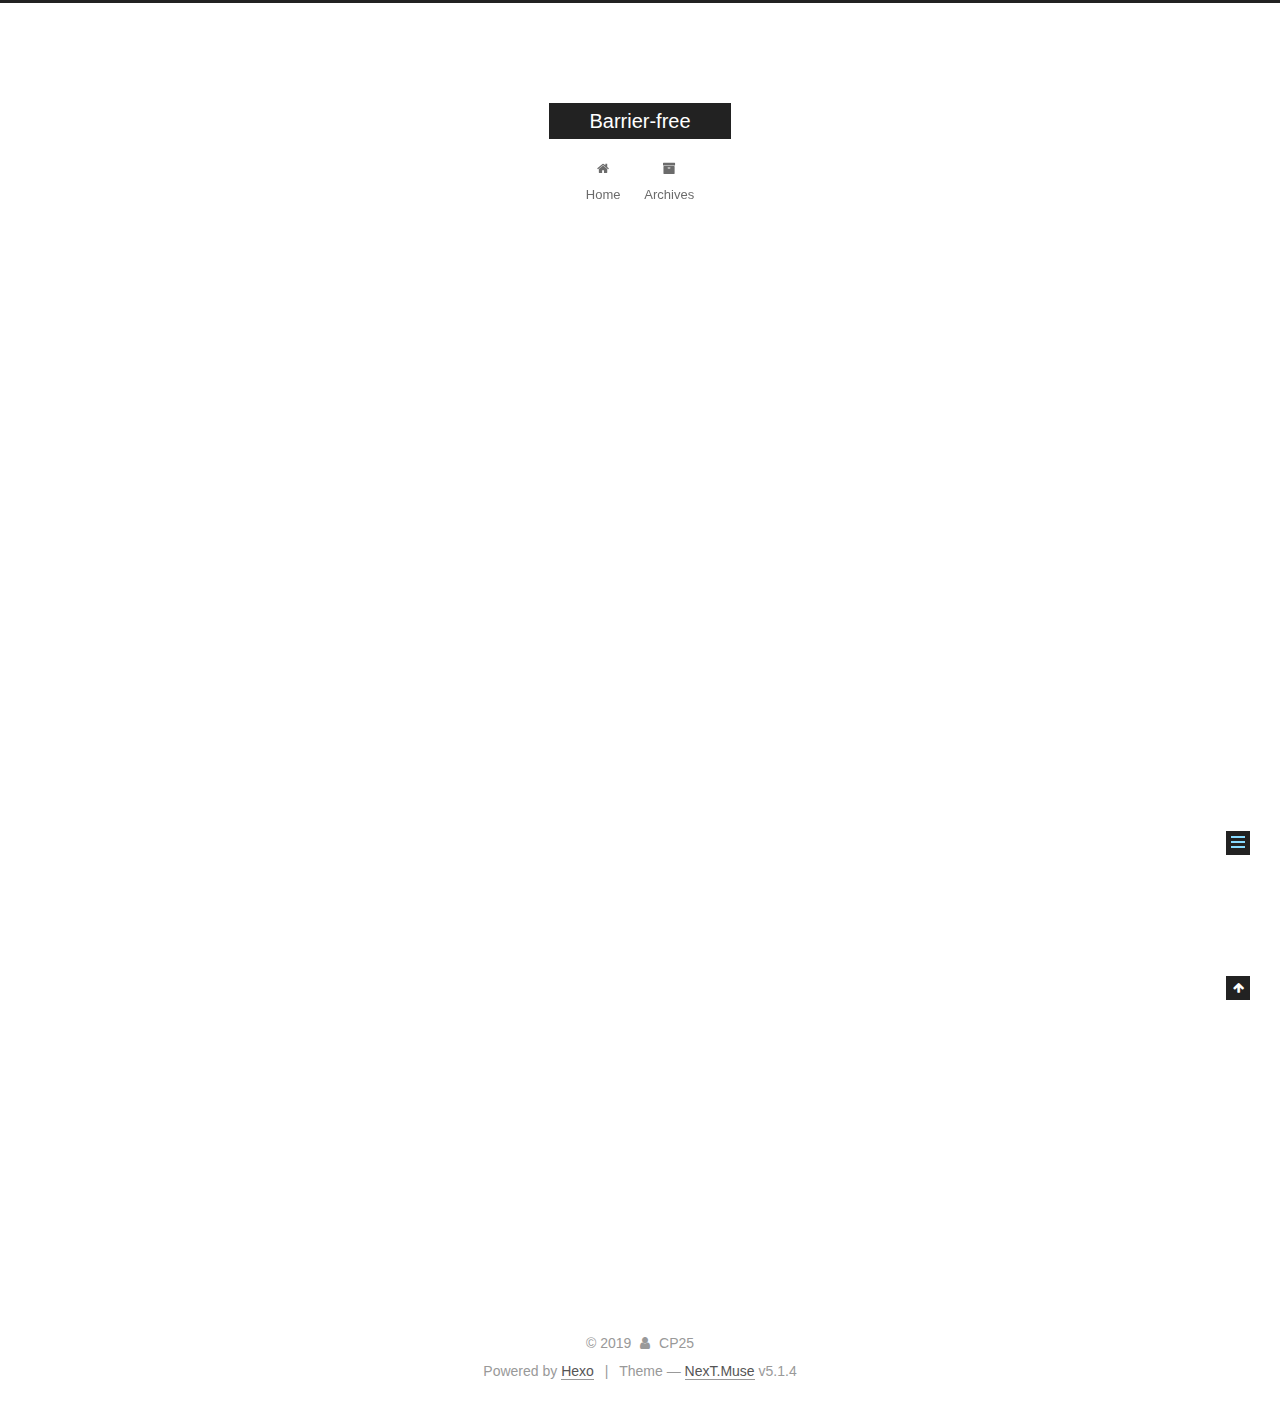
==== 2019/10/07/hello-world/index.html @ 1bcbf0e9 "Site updated: 2019-10-07 18:41:11" ====
<!DOCTYPE html>



  


<html class="theme-next muse use-motion" lang="en">
<head><meta name="generator" content="Hexo 3.9.0">
  <meta charset="UTF-8">
<meta http-equiv="X-UA-Compatible" content="IE=edge">
<meta name="viewport" content="width=device-width, initial-scale=1, maximum-scale=1">
<meta name="theme-color" content="#222">









<meta http-equiv="Cache-Control" content="no-transform">
<meta http-equiv="Cache-Control" content="no-siteapp">
















  
  
  <link href="/lib/fancybox/source/jquery.fancybox.css?v=2.1.5" rel="stylesheet" type="text/css">







<link href="/lib/font-awesome/css/font-awesome.min.css?v=4.6.2" rel="stylesheet" type="text/css">

<link href="/css/main.css?v=5.1.4" rel="stylesheet" type="text/css">


  <link rel="apple-touch-icon" sizes="180x180" href="/images/apple-touch-icon-next.png?v=5.1.4">


  <link rel="icon" type="image/png" sizes="32x32" href="/images/favicon-32x32-next.png?v=5.1.4">


  <link rel="icon" type="image/png" sizes="16x16" href="/images/favicon-16x16-next.png?v=5.1.4">


  <link rel="mask-icon" href="/images/logo.svg?v=5.1.4" color="#222">





  <meta name="keywords" content="Hexo, NexT">










<meta name="description" content="Welcome to Hexo! This is your very first post. Check documentation for more info. If you get any problems when using Hexo, you can find the answer in troubleshooting or you can ask me on GitHub. Quick">
<meta property="og:type" content="article">
<meta property="og:title" content="Hello World">
<meta property="og:url" content="http://yoursite.com/2019/10/07/hello-world/index.html">
<meta property="og:site_name" content="Barrier-free">
<meta property="og:description" content="Welcome to Hexo! This is your very first post. Check documentation for more info. If you get any problems when using Hexo, you can find the answer in troubleshooting or you can ask me on GitHub. Quick">
<meta property="og:locale" content="en">
<meta property="og:updated_time" content="2019-10-07T07:36:07.200Z">
<meta name="twitter:card" content="summary">
<meta name="twitter:title" content="Hello World">
<meta name="twitter:description" content="Welcome to Hexo! This is your very first post. Check documentation for more info. If you get any problems when using Hexo, you can find the answer in troubleshooting or you can ask me on GitHub. Quick">



<script type="text/javascript" id="hexo.configurations">
  var NexT = window.NexT || {};
  var CONFIG = {
    root: '/',
    scheme: 'Muse',
    version: '5.1.4',
    sidebar: {"position":"left","display":"post","offset":12,"b2t":false,"scrollpercent":false,"onmobile":false},
    fancybox: true,
    tabs: true,
    motion: {"enable":true,"async":false,"transition":{"post_block":"fadeIn","post_header":"slideDownIn","post_body":"slideDownIn","coll_header":"slideLeftIn","sidebar":"slideUpIn"}},
    duoshuo: {
      userId: '0',
      author: 'Author'
    },
    algolia: {
      applicationID: '',
      apiKey: '',
      indexName: '',
      hits: {"per_page":10},
      labels: {"input_placeholder":"Search for Posts","hits_empty":"We didn't find any results for the search: ${query}","hits_stats":"${hits} results found in ${time} ms"}
    }
  };
</script>



  <link rel="canonical" href="http://yoursite.com/2019/10/07/hello-world/">





  <title>Hello World | Barrier-free</title>
  








</head>

<body itemscope itemtype="http://schema.org/WebPage" lang="en">

  
  
    
  

  <div class="container sidebar-position-left page-post-detail">
    <div class="headband"></div>

    <header id="header" class="header" itemscope itemtype="http://schema.org/WPHeader">
      <div class="header-inner"><div class="site-brand-wrapper">
  <div class="site-meta ">
    

    <div class="custom-logo-site-title">
      <a href="/" class="brand" rel="start">
        <span class="logo-line-before"><i></i></span>
        <span class="site-title">Barrier-free</span>
        <span class="logo-line-after"><i></i></span>
      </a>
    </div>
      
        <p class="site-subtitle"></p>
      
  </div>

  <div class="site-nav-toggle">
    <button>
      <span class="btn-bar"></span>
      <span class="btn-bar"></span>
      <span class="btn-bar"></span>
    </button>
  </div>
</div>

<nav class="site-nav">
  

  
    <ul id="menu" class="menu">
      
        
        <li class="menu-item menu-item-home">
          <a href="/" rel="section">
            
              <i class="menu-item-icon fa fa-fw fa-home"></i> <br>
            
            Home
          </a>
        </li>
      
        
        <li class="menu-item menu-item-archives">
          <a href="/archives/" rel="section">
            
              <i class="menu-item-icon fa fa-fw fa-archive"></i> <br>
            
            Archives
          </a>
        </li>
      

      
    </ul>
  

  
</nav>



 </div>
    </header>

    <main id="main" class="main">
      <div class="main-inner">
        <div class="content-wrap">
          <div id="content" class="content">
            

  <div id="posts" class="posts-expand">
    

  

  
  
  

  <article class="post post-type-normal" itemscope itemtype="http://schema.org/Article">
  
  
  
  <div class="post-block">
    <link itemprop="mainEntityOfPage" href="http://yoursite.com/2019/10/07/hello-world/">

    <span hidden itemprop="author" itemscope itemtype="http://schema.org/Person">
      <meta itemprop="name" content="CP25">
      <meta itemprop="description" content>
      <meta itemprop="image" content="/images/avatar.gif">
    </span>

    <span hidden itemprop="publisher" itemscope itemtype="http://schema.org/Organization">
      <meta itemprop="name" content="Barrier-free">
    </span>

    
      <header class="post-header">

        
        
          <h1 class="post-title" itemprop="name headline">Hello World</h1>
        

        <div class="post-meta">
          <span class="post-time">
            
              <span class="post-meta-item-icon">
                <i class="fa fa-calendar-o"></i>
              </span>
              
                <span class="post-meta-item-text">Posted on</span>
              
              <time title="Post created" itemprop="dateCreated datePublished" datetime="2019-10-07T18:36:07+11:00">
                2019-10-07
              </time>
            

            

            
          </span>

          

          
            
          

          
          

          

          

          

        </div>
      </header>
    

    
    
    
    <div class="post-body" itemprop="articleBody">

      
      

      
        <p>Welcome to <a href="https://hexo.io/" target="_blank" rel="noopener">Hexo</a>! This is your very first post. Check <a href="https://hexo.io/docs/" target="_blank" rel="noopener">documentation</a> for more info. If you get any problems when using Hexo, you can find the answer in <a href="https://hexo.io/docs/troubleshooting.html" target="_blank" rel="noopener">troubleshooting</a> or you can ask me on <a href="https://github.com/hexojs/hexo/issues" target="_blank" rel="noopener">GitHub</a>.</p>
<h2 id="Quick-Start"><a href="#Quick-Start" class="headerlink" title="Quick Start"></a>Quick Start</h2><h3 id="Create-a-new-post"><a href="#Create-a-new-post" class="headerlink" title="Create a new post"></a>Create a new post</h3><figure class="highlight bash"><table><tr><td class="gutter"><pre><span class="line">1</span><br></pre></td><td class="code"><pre><span class="line">$ hexo new <span class="string">"My New Post"</span></span><br></pre></td></tr></table></figure>

<p>More info: <a href="https://hexo.io/docs/writing.html" target="_blank" rel="noopener">Writing</a></p>
<h3 id="Run-server"><a href="#Run-server" class="headerlink" title="Run server"></a>Run server</h3><figure class="highlight bash"><table><tr><td class="gutter"><pre><span class="line">1</span><br></pre></td><td class="code"><pre><span class="line">$ hexo server</span><br></pre></td></tr></table></figure>

<p>More info: <a href="https://hexo.io/docs/server.html" target="_blank" rel="noopener">Server</a></p>
<h3 id="Generate-static-files"><a href="#Generate-static-files" class="headerlink" title="Generate static files"></a>Generate static files</h3><figure class="highlight bash"><table><tr><td class="gutter"><pre><span class="line">1</span><br></pre></td><td class="code"><pre><span class="line">$ hexo generate</span><br></pre></td></tr></table></figure>

<p>More info: <a href="https://hexo.io/docs/generating.html" target="_blank" rel="noopener">Generating</a></p>
<h3 id="Deploy-to-remote-sites"><a href="#Deploy-to-remote-sites" class="headerlink" title="Deploy to remote sites"></a>Deploy to remote sites</h3><figure class="highlight bash"><table><tr><td class="gutter"><pre><span class="line">1</span><br></pre></td><td class="code"><pre><span class="line">$ hexo deploy</span><br></pre></td></tr></table></figure>

<p>More info: <a href="https://hexo.io/docs/deployment.html" target="_blank" rel="noopener">Deployment</a></p>

      
    </div>
    
    
    

    

    

    

    <footer class="post-footer">
      

      
      
      

      

      
      
    </footer>
  </div>
  
  
  
  </article>



    <div class="post-spread">
      
    </div>
  </div>


          </div>
          


          

  



        </div>
        
          
  
  <div class="sidebar-toggle">
    <div class="sidebar-toggle-line-wrap">
      <span class="sidebar-toggle-line sidebar-toggle-line-first"></span>
      <span class="sidebar-toggle-line sidebar-toggle-line-middle"></span>
      <span class="sidebar-toggle-line sidebar-toggle-line-last"></span>
    </div>
  </div>

  <aside id="sidebar" class="sidebar">
    
    <div class="sidebar-inner">

      

      
        <ul class="sidebar-nav motion-element">
          <li class="sidebar-nav-toc sidebar-nav-active" data-target="post-toc-wrap">
            Table of Contents
          </li>
          <li class="sidebar-nav-overview" data-target="site-overview-wrap">
            Overview
          </li>
        </ul>
      

      <section class="site-overview-wrap sidebar-panel">
        <div class="site-overview">
          <div class="site-author motion-element" itemprop="author" itemscope itemtype="http://schema.org/Person">
            
              <p class="site-author-name" itemprop="name">CP25</p>
              <p class="site-description motion-element" itemprop="description"></p>
          </div>

          <nav class="site-state motion-element">

            
              <div class="site-state-item site-state-posts">
              
                <a href="/archives/">
              
                  <span class="site-state-item-count">1</span>
                  <span class="site-state-item-name">posts</span>
                </a>
              </div>
            

            

            

          </nav>

          

          

          
          

          
          

          

        </div>
      </section>

      
      <!--noindex-->
        <section class="post-toc-wrap motion-element sidebar-panel sidebar-panel-active">
          <div class="post-toc">

            
              
            

            
              <div class="post-toc-content"><ol class="nav"><li class="nav-item nav-level-2"><a class="nav-link" href="#Quick-Start"><span class="nav-number">1.</span> <span class="nav-text">Quick Start</span></a><ol class="nav-child"><li class="nav-item nav-level-3"><a class="nav-link" href="#Create-a-new-post"><span class="nav-number">1.1.</span> <span class="nav-text">Create a new post</span></a></li><li class="nav-item nav-level-3"><a class="nav-link" href="#Run-server"><span class="nav-number">1.2.</span> <span class="nav-text">Run server</span></a></li><li class="nav-item nav-level-3"><a class="nav-link" href="#Generate-static-files"><span class="nav-number">1.3.</span> <span class="nav-text">Generate static files</span></a></li><li class="nav-item nav-level-3"><a class="nav-link" href="#Deploy-to-remote-sites"><span class="nav-number">1.4.</span> <span class="nav-text">Deploy to remote sites</span></a></li></ol></li></ol></div>
            

          </div>
        </section>
      <!--/noindex-->
      

      

    </div>
  </aside>


        
      </div>
    </main>

    <footer id="footer" class="footer">
      <div class="footer-inner">
        <div class="copyright">&copy; <span itemprop="copyrightYear">2019</span>
  <span class="with-love">
    <i class="fa fa-user"></i>
  </span>
  <span class="author" itemprop="copyrightHolder">CP25</span>

  
</div>


  <div class="powered-by">Powered by <a class="theme-link" target="_blank" href="https://hexo.io">Hexo</a></div>



  <span class="post-meta-divider">|</span>



  <div class="theme-info">Theme &mdash; <a class="theme-link" target="_blank" href="https://github.com/iissnan/hexo-theme-next">NexT.Muse</a> v5.1.4</div>




        







        
      </div>
    </footer>

    
      <div class="back-to-top">
        <i class="fa fa-arrow-up"></i>
        
      </div>
    

    

  </div>

  

<script type="text/javascript">
  if (Object.prototype.toString.call(window.Promise) !== '[object Function]') {
    window.Promise = null;
  }
</script>









  












  
  
    <script type="text/javascript" src="/lib/jquery/index.js?v=2.1.3"></script>
  

  
  
    <script type="text/javascript" src="/lib/fastclick/lib/fastclick.min.js?v=1.0.6"></script>
  

  
  
    <script type="text/javascript" src="/lib/jquery_lazyload/jquery.lazyload.js?v=1.9.7"></script>
  

  
  
    <script type="text/javascript" src="/lib/velocity/velocity.min.js?v=1.2.1"></script>
  

  
  
    <script type="text/javascript" src="/lib/velocity/velocity.ui.min.js?v=1.2.1"></script>
  

  
  
    <script type="text/javascript" src="/lib/fancybox/source/jquery.fancybox.pack.js?v=2.1.5"></script>
  


  


  <script type="text/javascript" src="/js/src/utils.js?v=5.1.4"></script>

  <script type="text/javascript" src="/js/src/motion.js?v=5.1.4"></script>



  
  

  
  <script type="text/javascript" src="/js/src/scrollspy.js?v=5.1.4"></script>
<script type="text/javascript" src="/js/src/post-details.js?v=5.1.4"></script>



  


  <script type="text/javascript" src="/js/src/bootstrap.js?v=5.1.4"></script>



  


  




	





  





  












  





  

  

  

  
  

  

  

  

</body>
</html>
---- css/main.css ----
/* normalize.css v3.0.2 | MIT License | git.io/normalize */
html {
  font-family: sans-serif; /* 1 */
  -ms-text-size-adjust: 100%; /* 2 */
  -webkit-text-size-adjust: 100%; /* 2 */
}
body {
  margin: 0;
}
article,
aside,
details,
figcaption,
figure,
footer,
header,
hgroup,
main,
menu,
nav,
section,
summary {
  display: block;
}
audio,
canvas,
progress,
video {
  display: inline-block; /* 1 */
  vertical-align: baseline; /* 2 */
}
audio:not([controls]) {
  display: none;
  height: 0;
}
[hidden],
template {
  display: none;
}
a {
  background-color: transparent;
}
a:active,
a:hover {
  outline: 0;
}
abbr[title] {
  border-bottom: 1px dotted;
}
b,
strong {
  font-weight: bold;
}
dfn {
  font-style: italic;
}
h1 {
  font-size: 2em;
  margin: 0.67em 0;
}
mark {
  background: #ff0;
  color: #000;
}
small {
  font-size: 80%;
}
sub,
sup {
  font-size: 75%;
  line-height: 0;
  position: relative;
  vertical-align: baseline;
}
sup {
  top: -0.5em;
}
sub {
  bottom: -0.25em;
}
img {
  border: 0;
}
svg:not(:root) {
  overflow: hidden;
}
figure {
  margin: 1em 40px;
}
hr {
  -moz-box-sizing: content-box;
  box-sizing: content-box;
  height: 0;
}
pre {
  overflow: auto;
}
code,
kbd,
pre,
samp {
  font-family: monospace, monospace;
  font-size: 1em;
}
button,
input,
optgroup,
select,
textarea {
  color: inherit; /* 1 */
  font: inherit; /* 2 */
  margin: 0; /* 3 */
}
button {
  overflow: visible;
}
button,
select {
  text-transform: none;
}
button,
html input[type="button"],
input[type="reset"],
input[type="submit"] {
  -webkit-appearance: button; /* 2 */
  cursor: pointer; /* 3 */
}
button[disabled],
html input[disabled] {
  cursor: default;
}
button::-moz-focus-inner,
input::-moz-focus-inner {
  border: 0;
  padding: 0;
}
input {
  line-height: normal;
}
input[type="checkbox"],
input[type="radio"] {
  box-sizing: border-box; /* 1 */
  padding: 0; /* 2 */
}
input[type="number"]::-webkit-inner-spin-button,
input[type="number"]::-webkit-outer-spin-button {
  height: auto;
}
input[type="search"] {
  -webkit-appearance: textfield; /* 1 */
  -moz-box-sizing: content-box;
  -webkit-box-sizing: content-box; /* 2 */
  box-sizing: content-box;
}
input[type="search"]::-webkit-search-cancel-button,
input[type="search"]::-webkit-search-decoration {
  -webkit-appearance: none;
}
fieldset {
  border: 1px solid #c0c0c0;
  margin: 0 2px;
  padding: 0.35em 0.625em 0.75em;
}
legend {
  border: 0; /* 1 */
  padding: 0; /* 2 */
}
textarea {
  overflow: auto;
}
optgroup {
  font-weight: bold;
}
table {
  border-collapse: collapse;
  border-spacing: 0;
}
td,
th {
  padding: 0;
}
::selection {
  background: #262a30;
  color: #fff;
}
body {
  position: relative;
  font-family: 'Lato', "PingFang SC", "Microsoft YaHei", sans-serif;
  font-size: 14px;
  line-height: 2;
  color: #555;
  background: #fff;
}
@media (max-width: 767px) {
  body {
    padding-right: 0 !important;
  }
}
@media (min-width: 768px) and (max-width: 991px) {
  body {
    padding-right: 0 !important;
  }
}
@media (min-width: 1600px) {
  body {
    font-size: 16px;
  }
}
h1,
h2,
h3,
h4,
h5,
h6 {
  margin: 0;
  padding: 0;
  font-weight: bold;
  line-height: 1.5;
  font-family: 'Lato', "PingFang SC", "Microsoft YaHei", sans-serif;
}
h2,
h3,
h4,
h5,
h6 {
  margin: 20px 0 15px;
}
h1 {
  font-size: 22px;
}
@media (max-width: 767px) {
  h1 {
    font-size: 18px;
  }
}
h2 {
  font-size: 20px;
}
@media (max-width: 767px) {
  h2 {
    font-size: 16px;
  }
}
h3 {
  font-size: 18px;
}
@media (max-width: 767px) {
  h3 {
    font-size: 14px;
  }
}
h4 {
  font-size: 16px;
}
@media (max-width: 767px) {
  h4 {
    font-size: 12px;
  }
}
h5 {
  font-size: 14px;
}
@media (max-width: 767px) {
  h5 {
    font-size: 10px;
  }
}
h6 {
  font-size: 12px;
}
@media (max-width: 767px) {
  h6 {
    font-size: 8px;
  }
}
p {
  margin: 0 0 20px 0;
}
a {
  color: #555;
  text-decoration: none;
  outline: none;
  border-bottom: 1px solid #999;
  word-wrap: break-word;
}
a:hover {
  color: #222;
  border-bottom-color: #222;
}
blockquote {
  margin: 0;
  padding: 0;
}
img {
  display: block;
  margin: auto;
  max-width: 100%;
  height: auto;
}
hr {
  margin: 40px 0;
  height: 3px;
  border: none;
  background-color: #ddd;
  background-image: repeating-linear-gradient(-45deg, #fff, #fff 4px, transparent 4px, transparent 8px);
}
blockquote {
  padding: 0 15px;
  color: #666;
  border-left: 4px solid #ddd;
}
blockquote cite::before {
  content: "-";
  padding: 0 5px;
}
dt {
  font-weight: 700;
}
dd {
  margin: 0;
  padding: 0;
}
kbd {
  border: 1px solid #ccc;
  border-radius: 0.2em;
  box-shadow: 0.1em 0.1em 0.2em rgba(0,0,0,0.1);
  background-color: #f9f9f9;
  font-family: inherit;
  background-image: -webkit-linear-gradient(top, #eee, #fff, #eee);
  padding: 0.1em 0.3em;
  white-space: nowrap;
}
.text-left {
  text-align: left;
}
.text-center {
  text-align: center;
}
.text-right {
  text-align: right;
}
.text-justify {
  text-align: justify;
}
.text-nowrap {
  white-space: nowrap;
}
.text-lowercase {
  text-transform: lowercase;
}
.text-uppercase {
  text-transform: uppercase;
}
.text-capitalize {
  text-transform: capitalize;
}
.center-block {
  display: block;
  margin-left: auto;
  margin-right: auto;
}
.clearfix:before,
.clearfix:after {
  content: " ";
  display: table;
}
.clearfix:after {
  clear: both;
}
.pullquote {
  width: 45%;
}
.pullquote.left {
  float: left;
  margin-left: 5px;
  margin-right: 10px;
}
.pullquote.right {
  float: right;
  margin-left: 10px;
  margin-right: 5px;
}
.affix.affix.affix {
  position: fixed;
}
.translation {
  margin-top: -20px;
  font-size: 14px;
  color: #999;
}
.scrollbar-measure {
  width: 100px;
  height: 100px;
  overflow: scroll;
  position: absolute;
  top: -9999px;
}
.use-motion .motion-element {
  opacity: 0;
}
table {
  margin: 20px 0;
  width: 100%;
  border-collapse: collapse;
  border-spacing: 0;
  border: 1px solid #ddd;
  font-size: 14px;
  table-layout: fixed;
  word-wrap: break-all;
}
table>tbody>tr:nth-of-type(odd) {
  background-color: #f9f9f9;
}
table>tbody>tr:hover {
  background-color: #f5f5f5;
}
caption,
th,
td {
  padding: 8px;
  text-align: left;
  vertical-align: middle;
  font-weight: normal;
}
th,
td {
  border-bottom: 3px solid #ddd;
  border-right: 1px solid #eee;
}
th {
  padding-bottom: 10px;
  font-weight: 700;
}
td {
  border-bottom-width: 1px;
}
html,
body {
  height: 100%;
}
.container {
  position: relative;
  min-height: 100%;
}
.header-inner {
  margin: 0 auto;
  padding: 100px 0 70px;
  width: 700px;
}
@media (min-width: 1600px) {
  .container .header-inner {
    width: 900px;
  }
}
.main {
  padding-bottom: 150px;
}
.main-inner {
  margin: 0 auto;
  width: 700px;
}
@media (min-width: 1600px) {
  .container .main-inner {
    width: 900px;
  }
}
.footer {
  position: absolute;
  left: 0;
  bottom: 0;
  width: 100%;
  min-height: 50px;
}
.footer-inner {
  box-sizing: border-box;
  margin: 20px auto;
  width: 700px;
}
@media (min-width: 1600px) {
  .container .footer-inner {
    width: 900px;
  }
}
pre,
.highlight {
  overflow: auto;
  margin: 20px 0;
  padding: 0;
  font-size: 13px;
  color: #4d4d4c;
  background: #f7f7f7;
  line-height: 1.6;
}
pre,
code {
  font-family: consolas, Menlo, "PingFang SC", "Microsoft YaHei", monospace;
}
code {
  padding: 2px 4px;
  word-wrap: break-word;
  color: #555;
  background: #eee;
  border-radius: 3px;
  font-size: 13px;
}
pre {
  padding: 10px;
}
pre code {
  padding: 0;
  color: #4d4d4c;
  background: none;
  text-shadow: none;
}
.highlight {
  border-radius: 1px;
}
.highlight pre {
  border: none;
  margin: 0;
  padding: 10px 0;
}
.highlight table {
  margin: 0;
  width: auto;
  border: none;
}
.highlight td {
  border: none;
  padding: 0;
}
.highlight figcaption {
  font-size: 1em;
  color: #4d4d4c;
  line-height: 1em;
  margin-bottom: 1em;
}
.highlight figcaption:before,
.highlight figcaption:after {
  content: " ";
  display: table;
}
.highlight figcaption:after {
  clear: both;
}
.highlight figcaption a {
  float: right;
  color: #4d4d4c;
}
.highlight figcaption a:hover {
  border-bottom-color: #4d4d4c;
}
.highlight .gutter pre {
  padding-left: 10px;
  padding-right: 10px;
  color: #869194;
  text-align: right;
  background-color: #eff2f3;
}
.highlight .code pre {
  width: 100%;
  padding-left: 10px;
  padding-right: 10px;
  background-color: #f7f7f7;
}
.highlight .line {
  height: 20px;
}
.gutter {
  -webkit-user-select: none;
  -moz-user-select: none;
  -ms-user-select: none;
  user-select: none;
}
.gist table {
  width: auto;
}
.gist table td {
  border: none;
}
pre .deletion {
  background: #fdd;
}
pre .addition {
  background: #dfd;
}
pre .meta {
  color: #8959a8;
}
pre .comment {
  color: #8e908c;
}
pre .variable,
pre .attribute,
pre .tag,
pre .regexp,
pre .ruby .constant,
pre .xml .tag .title,
pre .xml .pi,
pre .xml .doctype,
pre .html .doctype,
pre .css .id,
pre .css .class,
pre .css .pseudo {
  color: #c82829;
}
pre .number,
pre .preprocessor,
pre .built_in,
pre .literal,
pre .params,
pre .constant,
pre .command {
  color: #f5871f;
}
pre .ruby .class .title,
pre .css .rules .attribute,
pre .string,
pre .value,
pre .inheritance,
pre .header,
pre .ruby .symbol,
pre .xml .cdata,
pre .special,
pre .number,
pre .formula {
  color: #718c00;
}
pre .title,
pre .css .hexcolor {
  color: #3e999f;
}
pre .function,
pre .python .decorator,
pre .python .title,
pre .ruby .function .title,
pre .ruby .title .keyword,
pre .perl .sub,
pre .javascript .title,
pre .coffeescript .title {
  color: #4271ae;
}
pre .keyword,
pre .javascript .function {
  color: #8959a8;
}
.full-image.full-image.full-image.full-image {
  border: none;
  max-width: 100%;
  width: auto;
  margin: 20px auto 25px;
}
@media (min-width: 992px) {
  .full-image.full-image.full-image.full-image {
    max-width: none;
    width: 110%;
    margin: 25px -5%;
  }
}
.blockquote-center,
.page-home .post-type-quote blockquote,
.page-post-detail .post-type-quote blockquote {
  position: relative;
  margin: 40px 0;
  padding: 0;
  border-left: none;
  text-align: center;
}
.blockquote-center::before,
.page-home .post-type-quote blockquote::before,
.page-post-detail .post-type-quote blockquote::before,
.blockquote-center::after,
.page-home .post-type-quote blockquote::after,
.page-post-detail .post-type-quote blockquote::after {
  position: absolute;
  content: ' ';
  display: block;
  width: 100%;
  height: 24px;
  opacity: 0.2;
  background-repeat: no-repeat;
  background-position: 0 -6px;
  background-size: 22px 22px;
}
.blockquote-center::before,
.page-home .post-type-quote blockquote::before,
.page-post-detail .post-type-quote blockquote::before {
  top: -20px;
  background-image: url("../images/quote-l.svg");
  border-top: 1px solid #ccc;
}
.blockquote-center::after,
.page-home .post-type-quote blockquote::after,
.page-post-detail .post-type-quote blockquote::after {
  bottom: -20px;
  background-image: url("../images/quote-r.svg");
  border-bottom: 1px solid #ccc;
  background-position: 100% 8px;
}
.blockquote-center p,
.page-home .post-type-quote blockquote p,
.page-post-detail .post-type-quote blockquote p,
.blockquote-center div,
.page-home .post-type-quote blockquote div,
.page-post-detail .post-type-quote blockquote div {
  text-align: center;
}
.post .post-body .group-picture img {
  box-sizing: border-box;
  padding: 0 3px;
  border: none;
}
.post .group-picture-row {
  overflow: hidden;
  margin-top: 6px;
}
.post .group-picture-row:first-child {
  margin-top: 0;
}
.post .group-picture-column {
  float: left;
}
.page-post-detail .post-body .group-picture-column {
  float: none;
  margin-top: 10px;
  width: auto !important;
}
.page-post-detail .post-body .group-picture-column img {
  margin: 0 auto;
}
.page-archive .group-picture-container {
  overflow: hidden;
}
.page-archive .group-picture-row {
  float: left;
}
.page-archive .group-picture-row:first-child {
  margin-top: 6px;
}
.page-archive .group-picture-column {
  max-width: 150px;
  max-height: 150px;
}
.post-body .note {
  position: relative;
  padding: 15px;
  margin-bottom: 20px;
  border: 1px solid #eee;
  border-left-width: 5px;
  border-radius: 3px;
}
.post-body .note h2,
.post-body .note h3,
.post-body .note h4,
.post-body .note h5,
.post-body .note h6 {
  margin-top: 0;
  margin-bottom: 0;
  border-bottom: initial;
  padding-top: 0 !important;
}
.post-body .note p:first-child,
.post-body .note ul:first-child,
.post-body .note ol:first-child,
.post-body .note table:first-child,
.post-body .note pre:first-child,
.post-body .note blockquote:first-child {
  margin-top: 0;
}
.post-body .note p:last-child,
.post-body .note ul:last-child,
.post-body .note ol:last-child,
.post-body .note table:last-child,
.post-body .note pre:last-child,
.post-body .note blockquote:last-child {
  margin-bottom: 0;
}
.post-body .note.default {
  border-left-color: #777;
}
.post-body .note.default h2,
.post-body .note.default h3,
.post-body .note.default h4,
.post-body .note.default h5,
.post-body .note.default h6 {
  color: #777;
}
.post-body .note.primary {
  border-left-color: #6f42c1;
}
.post-body .note.primary h2,
.post-body .note.primary h3,
.post-body .note.primary h4,
.post-body .note.primary h5,
.post-body .note.primary h6 {
  color: #6f42c1;
}
.post-body .note.info {
  border-left-color: #428bca;
}
.post-body .note.info h2,
.post-body .note.info h3,
.post-body .note.info h4,
.post-body .note.info h5,
.post-body .note.info h6 {
  color: #428bca;
}
.post-body .note.success {
  border-left-color: #5cb85c;
}
.post-body .note.success h2,
.post-body .note.success h3,
.post-body .note.success h4,
.post-body .note.success h5,
.post-body .note.success h6 {
  color: #5cb85c;
}
.post-body .note.warning {
  border-left-color: #f0ad4e;
}
.post-body .note.warning h2,
.post-body .note.warning h3,
.post-body .note.warning h4,
.post-body .note.warning h5,
.post-body .note.warning h6 {
  color: #f0ad4e;
}
.post-body .note.danger {
  border-left-color: #d9534f;
}
.post-body .note.danger h2,
.post-body .note.danger h3,
.post-body .note.danger h4,
.post-body .note.danger h5,
.post-body .note.danger h6 {
  color: #d9534f;
}
.post-body .label {
  display: inline;
  padding: 0 2px;
  white-space: nowrap;
}
.post-body .label.default {
  background-color: #f0f0f0;
}
.post-body .label.primary {
  background-color: #efe6f7;
}
.post-body .label.info {
  background-color: #e5f2f8;
}
.post-body .label.success {
  background-color: #e7f4e9;
}
.post-body .label.warning {
  background-color: #fcf6e1;
}
.post-body .label.danger {
  background-color: #fae8eb;
}
.post-body .tabs {
  position: relative;
  display: block;
  margin-bottom: 20px;
  padding-top: 10px;
}
.post-body .tabs ul.nav-tabs {
  margin: 0;
  padding: 0;
  display: flex;
  margin-bottom: -1px;
}
@media (max-width: 413px) {
  .post-body .tabs ul.nav-tabs {
    display: block;
    margin-bottom: 5px;
  }
}
.post-body .tabs ul.nav-tabs li.tab {
  list-style-type: none !important;
  margin: 0 0.25em 0 0;
  border-top: 3px solid transparent;
  border-left: 1px solid transparent;
  border-right: 1px solid transparent;
}
@media (max-width: 413px) {
  .post-body .tabs ul.nav-tabs li.tab {
    margin: initial;
    border-top: 1px solid transparent;
    border-left: 3px solid transparent;
    border-right: 1px solid transparent;
    border-bottom: 1px solid transparent;
  }
}
.post-body .tabs ul.nav-tabs li.tab a {
  outline: 0;
  border-bottom: initial;
  display: block;
  line-height: 1.8em;
  padding: 0.25em 0.75em;
  transition-duration: 0.2s;
  transition-timing-function: ease-out;
  transition-delay: 0s;
}
.post-body .tabs ul.nav-tabs li.tab a i {
  width: 1.285714285714286em;
}
.post-body .tabs ul.nav-tabs li.tab.active {
  border-top: 3px solid #fc6423;
  border-left: 1px solid #ddd;
  border-right: 1px solid #ddd;
  background-color: #fff;
}
@media (max-width: 413px) {
  .post-body .tabs ul.nav-tabs li.tab.active {
    border-top: 1px solid #ddd;
    border-left: 3px solid #fc6423;
    border-right: 1px solid #ddd;
    border-bottom: 1px solid #ddd;
  }
}
.post-body .tabs ul.nav-tabs li.tab.active a {
  cursor: default;
  color: #555;
}
.post-body .tabs .tab-content {
  background-color: #fff;
}
.post-body .tabs .tab-content .tab-pane {
  border: 1px solid #ddd;
  padding: 20px 20px 0 20px;
}
.post-body .tabs .tab-content .tab-pane:not(.active) {
  display: none !important;
}
.post-body .tabs .tab-content .tab-pane.active {
  display: block !important;
}
.btn {
  display: inline-block;
  padding: 0 20px;
  font-size: 14px;
  color: #fff;
  background: #222;
  border: 2px solid #222;
  text-decoration: none;
  border-radius: 0;
  transition-property: background-color;
  transition-duration: 0.2s;
  transition-timing-function: ease-in-out;
  transition-delay: 0s;
  line-height: 2;
}
.btn:hover {
  border-color: #222;
  color: #222;
  background: #fff;
}
.btn +.btn {
  margin: 0 0 8px 8px;
}
.btn .fa-fw {
  width: 1.285714285714286em;
  text-align: left;
}
.btn-bar {
  display: block;
  width: 22px;
  height: 2px;
  background: #555;
  border-radius: 1px;
}
.btn-bar+.btn-bar {
  margin-top: 4px;
}
.pagination {
  margin: 120px 0 40px;
  text-align: center;
  border-top: 1px solid #eee;
}
.page-number-basic,
.pagination .prev,
.pagination .next,
.pagination .page-number,
.pagination .space {
  display: inline-block;
  position: relative;
  top: -1px;
  margin: 0 10px;
  padding: 0 11px;
}
@media (max-width: 767px) {
  .page-number-basic,
  .pagination .prev,
  .pagination .next,
  .pagination .page-number,
  .pagination .space {
    margin: 0 5px;
  }
}
.pagination .prev,
.pagination .next,
.pagination .page-number {
  border-bottom: 0;
  border-top: 1px solid #eee;
  transition-property: border-color;
  transition-duration: 0.2s;
  transition-timing-function: ease-in-out;
  transition-delay: 0s;
}
.pagination .prev:hover,
.pagination .next:hover,
.pagination .page-number:hover {
  border-top-color: #222;
}
.pagination .space {
  padding: 0;
  margin: 0;
}
.pagination .prev {
  margin-left: 0;
}
.pagination .next {
  margin-right: 0;
}
.pagination .page-number.current {
  color: #fff;
  background: #ccc;
  border-top-color: #ccc;
}
@media (max-width: 767px) {
  .pagination {
    border-top: none;
  }
  .pagination .prev,
  .pagination .next,
  .pagination .page-number {
    margin-bottom: 10px;
    border-top: 0;
    border-bottom: 1px solid #eee;
    padding: 0 10px;
  }
  .pagination .prev:hover,
  .pagination .next:hover,
  .pagination .page-number:hover {
    border-bottom-color: #222;
  }
}
.comments {
  margin: 60px 20px 0;
}
.tag-cloud {
  text-align: center;
}
.tag-cloud a {
  display: inline-block;
  margin: 10px;
}
.back-to-top {
  box-sizing: border-box;
  position: fixed;
  bottom: -100px;
  right: 30px;
  z-index: 1050;
  padding: 0 6px;
  width: 24px;
  background: #222;
  font-size: 12px;
  opacity: 1;
  color: #fff;
  cursor: pointer;
  text-align: center;
  -webkit-transform: translateZ(0);
  transition-property: bottom;
  transition-duration: 0.2s;
  transition-timing-function: ease-in-out;
  transition-delay: 0s;
}
@media (min-width: 768px) and (max-width: 991px) {
  .back-to-top {
    display: none !important;
  }
}
@media (max-width: 767px) {
  .back-to-top {
    display: none !important;
  }
}
.back-to-top.back-to-top-on {
  bottom: 19px;
}
.header {
  background: transparent;
}
.header-inner {
  position: relative;
}
.headband {
  height: 3px;
  background: #222;
}
.site-meta {
  margin: 0;
  text-align: center;
}
@media (max-width: 767px) {
  .site-meta {
    text-align: center;
  }
}
.brand {
  position: relative;
  display: inline-block;
  padding: 0 40px;
  color: #fff;
  background: #222;
  border-bottom: none;
}
.brand:hover {
  color: #fff;
}
.logo {
  display: inline-block;
  margin-right: 5px;
  line-height: 36px;
  vertical-align: top;
}
.site-title {
  display: inline-block;
  vertical-align: top;
  line-height: 36px;
  font-size: 20px;
  font-weight: normal;
  font-family: 'Lato', "PingFang SC", "Microsoft YaHei", sans-serif;
}
.site-subtitle {
  margin-top: 10px;
  font-size: 13px;
  color: #999;
}
.use-motion .brand {
  opacity: 0;
}
.use-motion .logo,
.use-motion .site-title,
.use-motion .site-subtitle {
  opacity: 0;
  position: relative;
  top: -10px;
}
.site-nav-toggle {
  display: none;
  position: absolute;
  top: 10px;
  left: 10px;
}
@media (max-width: 767px) {
  .site-nav-toggle {
    display: block;
  }
}
.site-nav-toggle button {
  margin-top: 2px;
  padding: 9px 10px;
  background: transparent;
  border: none;
}
@media (max-width: 767px) {
  .site-nav {
    display: none;
    margin: 0 -10px;
    padding: 0 10px;
    clear: both;
    border-top: 1px solid #ddd;
  }
}
@media (min-width: 768px) and (max-width: 991px) {
  .site-nav {
    display: block !important;
  }
}
@media (min-width: 992px) {
  .site-nav {
    display: block !important;
  }
}
.menu {
  margin-top: 20px;
  padding-left: 0;
  text-align: center;
}
.menu .menu-item {
  display: inline-block;
  margin: 0 10px;
  list-style: none;
}
@media screen and (max-width: 767px) {
  .menu .menu-item {
    margin-top: 10px;
  }
}
.menu .menu-item a {
  display: block;
  font-size: 13px;
  line-height: inherit;
  border-bottom: 1px solid transparent;
  transition-property: border-color;
  transition-duration: 0.2s;
  transition-timing-function: ease-in-out;
  transition-delay: 0s;
}
.menu .menu-item a:hover {
  border-bottom-color: #222;
}
.menu .menu-item .fa {
  margin-right: 5px;
}
.use-motion .menu-item {
  opacity: 0;
}
.post-body {
  font-family: 'Lato', "PingFang SC", "Microsoft YaHei", sans-serif;
}
@media (max-width: 767px) {
  .post-body {
    word-break: break-word;
  }
}
.post-body .fancybox img {
  display: block !important;
  margin: 0 auto;
  cursor: pointer;
  cursor: zoom-in;
  cursor: -webkit-zoom-in;
}
.post-body .image-caption,
.post-body .figure .caption {
  margin: -20px auto 15px;
  text-align: center;
  font-size: 14px;
  color: #999;
  font-weight: bold;
  line-height: 1;
}
.post-sticky-flag {
  display: inline-block;
  font-size: 16px;
  -ms-transform: rotate(30deg);
  -webkit-transform: rotate(30deg);
  -moz-transform: rotate(30deg);
  -ms-transform: rotate(30deg);
  -o-transform: rotate(30deg);
  transform: rotate(30deg);
}
.use-motion .post-block,
.use-motion .pagination,
.use-motion .comments {
  opacity: 0;
}
.use-motion .post-header {
  opacity: 0;
}
.use-motion .post-body {
  opacity: 0;
}
.use-motion .collection-title {
  opacity: 0;
}
.posts-expand {
  padding-top: 40px;
}
@media (max-width: 767px) {
  .posts-expand {
    margin: 0 20px;
  }
  .post-body pre .gutter pre {
    padding-right: 10px;
  }
  .post-body .highlight {
    margin-left: 0px;
    margin-right: 0px;
    padding: 0;
  }
  .post-body .highlight .gutter pre {
    padding-right: 10px;
  }
}
@media (min-width: 992px) {
  .posts-expand .post-body {
    text-align: justify;
  }
}
.posts-expand .post-body h2,
.posts-expand .post-body h3,
.posts-expand .post-body h4,
.posts-expand .post-body h5,
.posts-expand .post-body h6 {
  padding-top: 10px;
}
.posts-expand .post-body h2 .header-anchor,
.posts-expand .post-body h3 .header-anchor,
.posts-expand .post-body h4 .header-anchor,
.posts-expand .post-body h5 .header-anchor,
.posts-expand .post-body h6 .header-anchor {
  float: right;
  margin-left: 10px;
  color: #ccc;
  border-bottom-style: none;
  visibility: hidden;
}
.posts-expand .post-body h2 .header-anchor:hover,
.posts-expand .post-body h3 .header-anchor:hover,
.posts-expand .post-body h4 .header-anchor:hover,
.posts-expand .post-body h5 .header-anchor:hover,
.posts-expand .post-body h6 .header-anchor:hover {
  color: inherit;
}
.posts-expand .post-body h2:hover .header-anchor,
.posts-expand .post-body h3:hover .header-anchor,
.posts-expand .post-body h4:hover .header-anchor,
.posts-expand .post-body h5:hover .header-anchor,
.posts-expand .post-body h6:hover .header-anchor {
  visibility: visible;
}
.posts-expand .post-body ul li {
  list-style: circle;
}
.posts-expand .post-body img {
  box-sizing: border-box;
  margin: auto;
  padding: 3px;
  border: 1px solid #ddd;
}
.posts-expand .post-body .fancybox img {
  margin: 0 auto 25px;
}
@media (max-width: 767px) {
  .posts-collapse {
    margin: 0 20px;
  }
  .posts-collapse .post-title,
  .posts-collapse .post-meta {
    display: block;
    width: auto;
    text-align: left;
  }
}
.posts-collapse {
  position: relative;
  z-index: 1010;
  margin-left: 55px;
}
.posts-collapse::after {
  content: " ";
  position: absolute;
  top: 20px;
  left: 0;
  margin-left: -2px;
  width: 4px;
  height: 100%;
  background: #f5f5f5;
  z-index: -1;
}
@media (max-width: 767px) {
  .posts-collapse {
    margin: 0 20px;
  }
}
.posts-collapse .collection-title {
  position: relative;
  margin: 60px 0;
}
.posts-collapse .collection-title h1,
.posts-collapse .collection-title h2 {
  margin-left: 20px;
}
.posts-collapse .collection-title small {
  color: #bbb;
  margin-left: 5px;
}
.posts-collapse .collection-title::before {
  content: " ";
  position: absolute;
  left: 0;
  top: 50%;
  margin-left: -4px;
  margin-top: -4px;
  width: 8px;
  height: 8px;
  background: #bbb;
  border-radius: 50%;
}
.posts-collapse .post {
  margin: 30px 0;
}
.posts-collapse .post-header {
  position: relative;
  transition-duration: 0.2s;
  transition-timing-function: ease-in-out;
  transition-delay: 0s;
  transition-property: border;
  border-bottom: 1px dashed #ccc;
}
.posts-collapse .post-header::before {
  content: " ";
  position: absolute;
  left: 0;
  top: 12px;
  width: 6px;
  height: 6px;
  margin-left: -4px;
  background: #bbb;
  border-radius: 50%;
  border: 1px solid #fff;
  transition-duration: 0.2s;
  transition-timing-function: ease-in-out;
  transition-delay: 0s;
  transition-property: background;
}
.posts-collapse .post-header:hover {
  border-bottom-color: #666;
}
.posts-collapse .post-header:hover::before {
  background: #222;
}
.posts-collapse .post-meta {
  position: absolute;
  font-size: 12px;
  left: 20px;
  top: 5px;
}
.posts-collapse .post-comments-count {
  display: none;
}
.posts-collapse .post-title {
  margin-left: 60px;
  font-size: 16px;
  font-weight: normal;
  line-height: inherit;
}
.posts-collapse .post-title::after {
  margin-left: 3px;
  opacity: 0.6;
}
.posts-collapse .post-title a {
  color: #666;
  border-bottom: none;
}
.page-home .post-type-quote .post-header,
.page-post-detail .post-type-quote .post-header,
.page-home .post-type-quote .post-tags,
.page-post-detail .post-type-quote .post-tags {
  display: none;
}
.posts-expand .post-title {
  text-align: center;
  word-break: break-word;
  font-weight: 400;
}
.posts-expand .post-title-link {
  display: inline-block;
  position: relative;
  color: #555;
  border-bottom: none;
  line-height: 1.2;
  vertical-align: top;
}
.posts-expand .post-title-link::before {
  content: "";
  position: absolute;
  width: 100%;
  height: 2px;
  bottom: 0;
  left: 0;
  background-color: #000;
  visibility: hidden;
  -webkit-transform: scaleX(0);
  -moz-transform: scaleX(0);
  -ms-transform: scaleX(0);
  -o-transform: scaleX(0);
  transform: scaleX(0);
  transition-duration: 0.2s;
  transition-timing-function: ease-in-out;
  transition-delay: 0s;
}
.posts-expand .post-title-link:hover::before {
  visibility: visible;
  -webkit-transform: scaleX(1);
  -moz-transform: scaleX(1);
  -ms-transform: scaleX(1);
  -o-transform: scaleX(1);
  transform: scaleX(1);
}
.posts-expand .post-title-link .fa {
  font-size: 16px;
}
.posts-expand .post-meta {
  margin: 3px 0 60px 0;
  color: #999;
  font-family: 'Lato', "PingFang SC", "Microsoft YaHei", sans-serif;
  font-size: 12px;
  text-align: center;
}
.posts-expand .post-meta .post-category-list {
  display: inline-block;
  margin: 0;
  padding: 3px;
}
.posts-expand .post-meta .post-category-list-link {
  color: #999;
}
.posts-expand .post-meta .post-description {
  font-size: 14px;
  margin-top: 2px;
}
.post-meta-divider {
  margin: 0 0.5em;
}
.post-meta-item-icon {
  margin-right: 3px;
}
@media (min-width: 768px) and (max-width: 991px) {
  .post-meta-item-icon {
    display: inline-block;
  }
}
@media (max-width: 767px) {
  .post-meta-item-icon {
    display: inline-block;
  }
}
@media (min-width: 768px) and (max-width: 991px) {
  .post-meta-item-text {
    display: none;
  }
}
@media (max-width: 767px) {
  .post-meta-item-text {
    display: none;
  }
}
@media (max-width: 767px) {
  .posts-expand .post-comments-count {
    display: none;
  }
}
.post-button {
  margin-top: 40px;
}
.posts-expand .post-tags {
  margin-top: 40px;
  text-align: center;
}
.posts-expand .post-tags a {
  display: inline-block;
  margin-right: 10px;
  font-size: 13px;
}
.post-nav {
  display: table;
  margin-top: 15px;
  width: 100%;
  border-top: 1px solid #eee;
}
.post-nav-divider {
  display: table-cell;
  width: 10%;
}
.post-nav-item {
  display: table-cell;
  padding: 10px 0 0 0;
  width: 45%;
  vertical-align: top;
}
.post-nav-item a {
  position: relative;
  display: block;
  line-height: 25px;
  font-size: 14px;
  color: #555;
  border-bottom: none;
}
.post-nav-item a:hover {
  color: #222;
  border-bottom: none;
}
.post-nav-item a:active {
  top: 2px;
}
.post-nav-item .fa {
  position: absolute;
  top: 8px;
  left: 0;
  font-size: 12px;
}
.post-nav-next a {
  padding-left: 15px;
}
.post-nav-prev {
  text-align: right;
}
.post-nav-prev a {
  padding-right: 15px;
}
.post-nav-prev .fa {
  right: 0;
  left: auto;
}
.posts-expand .post-eof {
  display: block;
  margin: 80px auto 60px;
  width: 8%;
  height: 1px;
  background: #ccc;
  text-align: center;
}
.post:last-child .post-eof.post-eof.post-eof {
  display: none;
}
.post-gallery {
  display: table;
  table-layout: fixed;
  width: 100%;
  border-collapse: separate;
}
.post-gallery-row {
  display: table-row;
}
.post-gallery .post-gallery-img {
  display: table-cell;
  text-align: center;
  vertical-align: middle;
  border: none;
}
.post-gallery .post-gallery-img img {
  max-width: 100%;
  max-height: 100%;
  border: none;
}
.fancybox-close,
.fancybox-close:hover {
  border: none;
}
.rtl.post-body p,
.rtl.post-body a,
.rtl.post-body h1,
.rtl.post-body h2,
.rtl.post-body h3,
.rtl.post-body h4,
.rtl.post-body h5,
.rtl.post-body h6,
.rtl.post-body li,
.rtl.post-body ul,
.rtl.post-body ol {
  direction: rtl;
  font-family: UKIJ Ekran;
}
.rtl.post-title {
  font-family: UKIJ Ekran;
}
.sidebar {
  position: fixed;
  right: 0;
  top: 0;
  bottom: 0;
  width: 0;
  z-index: 1040;
  box-shadow: inset 0 2px 6px #000;
  background: #222;
  -webkit-transform: translateZ(0);
}
.sidebar a {
  color: #999;
  border-bottom-color: #555;
}
.sidebar a:hover {
  color: #eee;
}
@media (min-width: 768px) and (max-width: 991px) {
  .sidebar {
    display: none !important;
  }
}
@media (max-width: 767px) {
  .sidebar {
    display: none !important;
  }
}
.sidebar-inner {
  position: relative;
  padding: 20px 10px;
  color: #999;
  text-align: center;
}
.site-overview-wrap {
  overflow: hidden;
}
.site-overview {
  overflow-y: auto;
  overflow-x: hidden;
}
.sidebar-toggle {
  position: fixed;
  right: 30px;
  bottom: 45px;
  width: 14px;
  height: 14px;
  padding: 5px;
  background: #222;
  line-height: 0;
  z-index: 1050;
  cursor: pointer;
  -webkit-transform: translateZ(0);
}
@media (min-width: 768px) and (max-width: 991px) {
  .sidebar-toggle {
    display: none !important;
  }
}
@media (max-width: 767px) {
  .sidebar-toggle {
    display: none !important;
  }
}
.sidebar-toggle-line {
  position: relative;
  display: inline-block;
  vertical-align: top;
  height: 2px;
  width: 100%;
  background: #fff;
  margin-top: 3px;
}
.sidebar-toggle-line:first-child {
  margin-top: 0;
}
.site-author-image {
  display: block;
  margin: 0 auto;
  padding: 2px;
  max-width: 96px;
  height: auto;
  border: 2px solid #333;
}
.site-author-name {
  margin: 5px 0 0;
  text-align: center;
  color: #f5f5f5;
  font-weight: normal;
}
.site-description {
  margin-top: 5px;
  text-align: center;
  font-size: 14px;
  color: #999;
}
.site-state {
  overflow: hidden;
  line-height: 1.4;
  white-space: nowrap;
  text-align: center;
}
.site-state-item {
  display: inline-block;
  padding: 0 15px;
  border-left: 1px solid #333;
}
.site-state-item:first-child {
  border-left: none;
}
.site-state-item a {
  border-bottom: none;
}
.site-state-item-count {
  display: block;
  text-align: center;
  color: inherit;
  font-weight: 600;
  font-size: 18px;
}
.site-state-item-name {
  font-size: 13px;
  color: inherit;
}
.feed-link {
  margin-top: 20px;
}
.feed-link a {
  display: inline-block;
  padding: 0 15px;
  color: #fc6423;
  border: 1px solid #fc6423;
  border-radius: 4px;
}
.feed-link a i {
  color: #fc6423;
  font-size: 14px;
}
.feed-link a:hover {
  color: #fff;
  background: #fc6423;
}
.feed-link a:hover i {
  color: #fff;
}
.links-of-author {
  margin-top: 20px;
}
.links-of-author a {
  display: inline-block;
  vertical-align: middle;
  margin-right: 10px;
  margin-bottom: 10px;
  border-bottom-color: #555;
  font-size: 13px;
}
.links-of-author a:before {
  display: inline-block;
  vertical-align: middle;
  margin-right: 3px;
  content: " ";
  width: 4px;
  height: 4px;
  border-radius: 50%;
  background: #edfbff;
}
.links-of-blogroll {
  font-size: 13px;
}
.links-of-blogroll-title {
  margin-top: 20px;
  font-size: 14px;
  font-weight: 600;
}
.links-of-blogroll-list {
  margin: 0;
  padding: 0;
  list-style: none;
}
.links-of-blogroll-item {
  padding: 2px 10px;
}
.links-of-blogroll-item a {
  max-width: 280px;
  box-sizing: border-box;
  display: inline-block;
  overflow: hidden;
  white-space: nowrap;
  text-overflow: ellipsis;
}
.sidebar-nav {
  margin: 0 0 20px;
  padding-left: 0;
}
.sidebar-nav li {
  display: inline-block;
  cursor: pointer;
  border-bottom: 1px solid transparent;
  font-size: 14px;
  color: #555;
}
.sidebar-nav li:hover {
  color: #f5f5f5;
}
.page-post-detail .sidebar-nav-toc {
  padding: 0 5px;
}
.page-post-detail .sidebar-nav-overview {
  margin-left: 10px;
}
.sidebar-nav .sidebar-nav-active {
  color: #87daff;
  border-bottom-color: #87daff;
}
.sidebar-nav .sidebar-nav-active:hover {
  color: #87daff;
}
.sidebar-panel {
  display: none;
}
.sidebar-panel-active {
  display: block;
}
.post-toc-empty {
  font-size: 14px;
  color: #666;
}
.post-toc-wrap {
  overflow: hidden;
}
.post-toc {
  overflow: auto;
}
.post-toc ol {
  margin: 0;
  padding: 0 2px 5px 10px;
  text-align: left;
  list-style: none;
  font-size: 14px;
}
.post-toc ol > ol {
  padding-left: 0;
}
.post-toc ol a {
  transition-duration: 0.2s;
  transition-timing-function: ease-in-out;
  transition-delay: 0s;
  transition-property: all;
  color: #999;
  border-bottom-color: #555;
}
.post-toc ol a:hover {
  color: #ccc;
  border-bottom-color: #ccc;
}
.post-toc .nav-item {
  overflow: hidden;
  text-overflow: ellipsis;
  text-align: justify;
  white-space: nowrap;
  line-height: 1.8;
}
.post-toc .nav .nav-child {
  display: none;
}
.post-toc .nav .active > .nav-child {
  display: block;
}
.post-toc .nav .active-current > .nav-child {
  display: block;
}
.post-toc .nav .active-current > .nav-child > .nav-item {
  display: block;
}
.post-toc .nav .active > a {
  color: #87daff;
  border-bottom-color: #87daff;
}
.post-toc .nav .active-current > a {
  color: #87daff;
}
.post-toc .nav .active-current > a:hover {
  color: #87daff;
}
.footer {
  font-size: 14px;
  color: #999;
}
.footer img {
  border: none;
}
.footer-inner {
  text-align: center;
}
.with-love {
  display: inline-block;
  margin: 0 5px;
}
.powered-by,
.theme-info {
  display: inline-block;
}
.cc-license {
  margin-top: 10px;
  text-align: center;
}
.cc-license .cc-opacity {
  opacity: 0.7;
  border-bottom: none;
}
.cc-license .cc-opacity:hover {
  opacity: 0.9;
}
.cc-license img {
  display: inline-block;
}
.theme-next #ds-thread #ds-reset {
  color: #555;
}
.theme-next #ds-thread #ds-reset .ds-replybox {
  margin-bottom: 30px;
}
.theme-next #ds-thread #ds-reset .ds-replybox .ds-avatar,
.theme-next #ds-reset .ds-avatar img {
  box-shadow: none;
}
.theme-next #ds-thread #ds-reset .ds-textarea-wrapper {
  border-color: #c7d4e1;
  background: none;
  border-top-right-radius: 3px;
  border-top-left-radius: 3px;
}
.theme-next #ds-thread #ds-reset .ds-textarea-wrapper textarea {
  height: 60px;
}
.theme-next #ds-reset .ds-rounded-top {
  border-radius: 0;
}
.theme-next #ds-thread #ds-reset .ds-post-toolbar {
  box-sizing: border-box;
  border: 1px solid #c7d4e1;
  background: #f6f8fa;
}
.theme-next #ds-thread #ds-reset .ds-post-options {
  height: 40px;
  border: none;
  background: none;
}
.theme-next #ds-thread #ds-reset .ds-toolbar-buttons {
  top: 11px;
}
.theme-next #ds-thread #ds-reset .ds-sync {
  top: 5px;
}
.theme-next #ds-thread #ds-reset .ds-post-button {
  top: 4px;
  right: 5px;
  width: 90px;
  height: 30px;
  border: 1px solid #c5ced7;
  border-radius: 3px;
  background-image: linear-gradient(#fbfbfc, #f5f7f9);
  color: #60676d;
}
.theme-next #ds-thread #ds-reset .ds-post-button:hover {
  background-position: 0 -30px;
  color: #60676d;
}
.theme-next #ds-thread #ds-reset .ds-comments-info {
  padding: 10px 0;
}
.theme-next #ds-thread #ds-reset .ds-sort {
  display: none;
}
.theme-next #ds-thread #ds-reset li.ds-tab a.ds-current {
  border: none;
  background: #f6f8fa;
  color: #60676d;
}
.theme-next #ds-thread #ds-reset li.ds-tab a.ds-current:hover {
  background-color: #e9f0f7;
  color: #60676d;
}
.theme-next #ds-thread #ds-reset li.ds-tab a {
  border-radius: 2px;
  padding: 5px;
}
.theme-next #ds-thread #ds-reset .ds-login-buttons p {
  color: #999;
  line-height: 36px;
}
.theme-next #ds-thread #ds-reset .ds-login-buttons .ds-service-list li {
  height: 28px;
}
.theme-next #ds-thread #ds-reset .ds-service-list a {
  background: none;
  padding: 5px;
  border: 1px solid;
  border-radius: 3px;
  text-align: center;
}
.theme-next #ds-thread #ds-reset .ds-service-list a:hover {
  color: #fff;
  background: #666;
}
.theme-next #ds-thread #ds-reset .ds-service-list .ds-weibo {
  color: #fc9b00;
  border-color: #fc9b00;
}
.theme-next #ds-thread #ds-reset .ds-service-list .ds-weibo:hover {
  background: #fc9b00;
}
.theme-next #ds-thread #ds-reset .ds-service-list .ds-qq {
  color: #60a3ec;
  border-color: #60a3ec;
}
.theme-next #ds-thread #ds-reset .ds-service-list .ds-qq:hover {
  background: #60a3ec;
}
.theme-next #ds-thread #ds-reset .ds-service-list .ds-renren {
  color: #2e7ac4;
  border-color: #2e7ac4;
}
.theme-next #ds-thread #ds-reset .ds-service-list .ds-renren:hover {
  background: #2e7ac4;
}
.theme-next #ds-thread #ds-reset .ds-service-list .ds-douban {
  color: #37994c;
  border-color: #37994c;
}
.theme-next #ds-thread #ds-reset .ds-service-list .ds-douban:hover {
  background: #37994c;
}
.theme-next #ds-thread #ds-reset .ds-service-list .ds-kaixin {
  color: #fef20d;
  border-color: #fef20d;
}
.theme-next #ds-thread #ds-reset .ds-service-list .ds-kaixin:hover {
  background: #fef20d;
}
.theme-next #ds-thread #ds-reset .ds-service-list .ds-netease {
  color: #f00;
  border-color: #f00;
}
.theme-next #ds-thread #ds-reset .ds-service-list .ds-netease:hover {
  background: #f00;
}
.theme-next #ds-thread #ds-reset .ds-service-list .ds-sohu {
  color: #ffcb05;
  border-color: #ffcb05;
}
.theme-next #ds-thread #ds-reset .ds-service-list .ds-sohu:hover {
  background: #ffcb05;
}
.theme-next #ds-thread #ds-reset .ds-service-list .ds-baidu {
  color: #2831e0;
  border-color: #2831e0;
}
.theme-next #ds-thread #ds-reset .ds-service-list .ds-baidu:hover {
  background: #2831e0;
}
.theme-next #ds-thread #ds-reset .ds-service-list .ds-google {
  color: #166bec;
  border-color: #166bec;
}
.theme-next #ds-thread #ds-reset .ds-service-list .ds-google:hover {
  background: #166bec;
}
.theme-next #ds-thread #ds-reset .ds-service-list .ds-weixin {
  color: #00ce0d;
  border-color: #00ce0d;
}
.theme-next #ds-thread #ds-reset .ds-service-list .ds-weixin:hover {
  background: #00ce0d;
}
.theme-next #ds-thread #ds-reset .ds-service-list .ds-more-services {
  border: none;
}
.theme-next #ds-thread #ds-reset .ds-service-list .ds-more-services:hover {
  background: none;
}
.theme-next #ds-reset .duoshuo-ua-admin {
  display: inline-block;
  color: #f00;
}
.theme-next #ds-reset .duoshuo-ua-platform,
.theme-next #ds-reset .duoshuo-ua-browser {
  color: #ccc;
}
.theme-next #ds-reset .duoshuo-ua-platform .fa,
.theme-next #ds-reset .duoshuo-ua-browser .fa {
  display: inline-block;
  margin-right: 3px;
}
.theme-next #ds-reset .duoshuo-ua-separator {
  display: inline-block;
  margin-left: 5px;
}
.theme-next .this_ua {
  background-color: #ccc !important;
  border-radius: 4px;
  padding: 0 5px !important;
  margin: 1px 1px !important;
  border: 1px solid #bbb !important;
  color: #fff;
  display: inline-block !important;
}
.theme-next .this_ua.admin {
  background-color: #d9534f !important;
  border-color: #d9534f !important;
}
.theme-next .this_ua.platform.iOS,
.theme-next .this_ua.platform.Mac,
.theme-next .this_ua.platform.Windows {
  background-color: #39b3d7 !important;
  border-color: #46b8da !important;
}
.theme-next .this_ua.platform.Linux {
  background-color: #3a3a3a !important;
  border-color: #1f1f1f !important;
}
.theme-next .this_ua.platform.Android {
  background-color: #00c47d !important;
  border-color: #01b171 !important;
}
.theme-next .this_ua.browser.Mobile,
.theme-next .this_ua.browser.Chrome {
  background-color: #5cb85c !important;
  border-color: #4cae4c !important;
}
.theme-next .this_ua.browser.Firefox {
  background-color: #f0ad4e !important;
  border-color: #eea236 !important;
}
.theme-next .this_ua.browser.Maxthon,
.theme-next .this_ua.browser.IE {
  background-color: #428bca !important;
  border-color: #357ebd !important;
}
.theme-next .this_ua.browser.baidu,
.theme-next .this_ua.browser.UCBrowser,
.theme-next .this_ua.browser.Opera {
  background-color: #d9534f !important;
  border-color: #d43f3a !important;
}
.theme-next .this_ua.browser.Android,
.theme-next .this_ua.browser.QQBrowser {
  background-color: #78ace9 !important;
  border-color: #4cae4c !important;
}
.post-spread {
  margin-top: 20px;
  text-align: center;
}
.jiathis_style {
  display: inline-block;
}
.jiathis_style a {
  border: none;
}
.fa {
  font-family: FontAwesome !important;
}
.post-spread {
  margin-top: 20px;
  text-align: center;
}
.bdshare-slide-button-box a {
  border: none;
}
.bdsharebuttonbox {
  display: inline-block;
}
.bdsharebuttonbox a {
  border: none;
}
.local-search-pop-overlay {
  position: fixed;
  width: 100%;
  height: 100%;
  top: 0;
  left: 0;
  z-index: 2080;
  background-color: rgba(0,0,0,0.3);
}
.local-search-popup {
  display: none;
  position: fixed;
  top: 10%;
  left: 50%;
  margin-left: -350px;
  width: 700px;
  height: 80%;
  padding: 0;
  background: #fff;
  color: #333;
  z-index: 9999;
  border-radius: 5px;
}
@media (max-width: 767px) {
  .local-search-popup {
    padding: 0;
    top: 0;
    left: 0;
    margin: 0;
    width: 100%;
    height: 100%;
    border-radius: 0;
  }
}
.local-search-popup ul.search-result-list {
  padding: 0;
  margin: 0 5px;
}
.local-search-popup p.search-result {
  border-bottom: 1px dashed #ccc;
  padding: 5px 0;
}
.local-search-popup a.search-result-title {
  font-weight: bold;
  font-size: 16px;
}
.local-search-popup .search-keyword {
  border-bottom: 1px dashed #f00;
  font-weight: bold;
  color: #f00;
}
.local-search-popup .local-search-header {
  padding: 5px;
  height: 36px;
  background: #f5f5f5;
  border-top-left-radius: 5px;
  border-top-right-radius: 5px;
}
.local-search-popup #local-search-result {
  overflow: auto;
  position: relative;
  padding: 5px 25px;
  height: calc(100% - 55px);
}
.local-search-popup .local-search-input-wrapper {
  display: inline-block;
  width: calc(100% - 90px);
  height: 36px;
  line-height: 36px;
  padding: 0 5px;
}
.local-search-popup .local-search-input-wrapper input {
  padding: 8px 0;
  height: 20px;
  display: block;
  width: 100%;
  outline: none;
  border: none;
  background: transparent;
  vertical-align: middle;
}
.local-search-popup .search-icon,
.local-search-popup .popup-btn-close {
  display: inline-block;
  font-size: 18px;
  color: #999;
  height: 36px;
  width: 18px;
  padding-left: 10px;
  padding-right: 10px;
}
.local-search-popup .search-icon {
  float: left;
}
.local-search-popup .popup-btn-close {
  border-left: 1px solid #eee;
  float: right;
  cursor: pointer;
}
.local-search-popup #no-result {
  position: absolute;
  left: 50%;
  top: 50%;
  -webkit-transform: translate(-50%, -50%);
  -webkit-transform: translate(-50%, -50%);
  -moz-transform: translate(-50%, -50%);
  -ms-transform: translate(-50%, -50%);
  -o-transform: translate(-50%, -50%);
  transform: translate(-50%, -50%);
  color: #ccc;
}
.site-uv,
.site-pv,
.page-pv {
  display: inline-block;
}
.site-uv .busuanzi-value,
.site-pv .busuanzi-value,
.page-pv .busuanzi-value {
  margin: 0 5px;
}
.site-uv {
  margin-right: 10px;
}
.site-uv::after {
  content: "|";
  padding-left: 10px;
}
.page-archive .archive-page-counter {
  position: relative;
  top: 3px;
  left: 20px;
}
@media (max-width: 767px) {
  .page-archive .archive-page-counter {
    top: 5px;
  }
}
.page-archive .posts-collapse .archive-move-on {
  position: absolute;
  top: 11px;
  left: 0;
  margin-left: -6px;
  width: 10px;
  height: 10px;
  opacity: 0.5;
  background: #555;
  border: 1px solid #fff;
  border-radius: 50%;
}
.category-all-page .category-all-title {
  text-align: center;
}
.category-all-page .category-all {
  margin-top: 20px;
}
.category-all-page .category-list {
  margin: 0;
  padding: 0;
  list-style: none;
}
.category-all-page .category-list-item {
  margin: 5px 10px;
}
.category-all-page .category-list-count {
  color: #bbb;
}
.category-all-page .category-list-count:before {
  display: inline;
  content: " (";
}
.category-all-page .category-list-count:after {
  display: inline;
  content: ") ";
}
.category-all-page .category-list-child {
  padding-left: 10px;
}
#schedule ul#event-list {
  padding-left: 30px;
}
#schedule ul#event-list hr {
  margin: 20px 0 45px 0 !important;
  background: #222;
}
#schedule ul#event-list hr:after {
  display: inline-block;
  content: 'NOW';
  background: #222;
  color: #fff;
  font-weight: bold;
  text-align: right;
  padding: 0 5px;
}
#schedule ul#event-list li.event {
  margin: 20px 0px;
  background: #f9f9f9;
  padding-left: 10px;
  min-height: 40px;
}
#schedule ul#event-list li.event h2.event-summary {
  margin: 0;
  padding-bottom: 3px;
}
#schedule ul#event-list li.event h2.event-summary:before {
  display: inline-block;
  font-family: FontAwesome;
  font-size: 8px;
  content: '\f111';
  vertical-align: middle;
  margin-right: 25px;
  color: #bbb;
}
#schedule ul#event-list li.event span.event-relative-time {
  display: inline-block;
  font-size: 12px;
  font-weight: 400;
  padding-left: 12px;
  color: #bbb;
}
#schedule ul#event-list li.event span.event-details {
  display: block;
  color: #bbb;
  margin-left: 56px;
  padding-top: 3px;
  padding-bottom: 6px;
  text-indent: -24px;
  line-height: 18px;
}
#schedule ul#event-list li.event span.event-details:before {
  text-indent: 0;
  display: inline-block;
  width: 14px;
  font-family: FontAwesome;
  text-align: center;
  margin-right: 9px;
  color: #bbb;
}
#schedule ul#event-list li.event span.event-details.event-location:before {
  content: '\f041';
}
#schedule ul#event-list li.event span.event-details.event-duration:before {
  content: '\f017';
}
#schedule ul#event-list li.event-past {
  background: #fcfcfc;
}
#schedule ul#event-list li.event-past > * {
  opacity: 0.6;
}
#schedule ul#event-list li.event-past h2.event-summary {
  color: #bbb;
}
#schedule ul#event-list li.event-past h2.event-summary:before {
  color: #dfdfdf;
}
#schedule ul#event-list li.event-now {
  background: #222;
  color: #fff;
  padding: 15px 0 15px 10px;
}
#schedule ul#event-list li.event-now h2.event-summary:before {
  -webkit-transform: scale(1.2);
  -moz-transform: scale(1.2);
  -ms-transform: scale(1.2);
  -o-transform: scale(1.2);
  transform: scale(1.2);
  color: #fff;
  animation: dot-flash 1s alternate infinite ease-in-out;
}
#schedule ul#event-list li.event-now * {
  color: #fff !important;
}
@-moz-keyframes dot-flash {
  from {
    opacity: 1;
    -webkit-transform: scale(1.1);
    -moz-transform: scale(1.1);
    -ms-transform: scale(1.1);
    -o-transform: scale(1.1);
    transform: scale(1.1);
  }
  to {
    opacity: 0;
    -webkit-transform: scale(1);
    -moz-transform: scale(1);
    -ms-transform: scale(1);
    -o-transform: scale(1);
    transform: scale(1);
  }
}
@-webkit-keyframes dot-flash {
  from {
    opacity: 1;
    -webkit-transform: scale(1.1);
    -moz-transform: scale(1.1);
    -ms-transform: scale(1.1);
    -o-transform: scale(1.1);
    transform: scale(1.1);
  }
  to {
    opacity: 0;
    -webkit-transform: scale(1);
    -moz-transform: scale(1);
    -ms-transform: scale(1);
    -o-transform: scale(1);
    transform: scale(1);
  }
}
@-o-keyframes dot-flash {
  from {
    opacity: 1;
    -webkit-transform: scale(1.1);
    -moz-transform: scale(1.1);
    -ms-transform: scale(1.1);
    -o-transform: scale(1.1);
    transform: scale(1.1);
  }
  to {
    opacity: 0;
    -webkit-transform: scale(1);
    -moz-transform: scale(1);
    -ms-transform: scale(1);
    -o-transform: scale(1);
    transform: scale(1);
  }
}
@keyframes dot-flash {
  from {
    opacity: 1;
    -webkit-transform: scale(1.1);
    -moz-transform: scale(1.1);
    -ms-transform: scale(1.1);
    -o-transform: scale(1.1);
    transform: scale(1.1);
  }
  to {
    opacity: 0;
    -webkit-transform: scale(1);
    -moz-transform: scale(1);
    -ms-transform: scale(1);
    -o-transform: scale(1);
    transform: scale(1);
  }
}
.page-post-detail .sidebar-toggle-line {
  background: #87daff;
}
.page-post-detail .comments {
  overflow: hidden;
}
@media (max-width: 767px) {
  .header-inner,
  .container .main-inner,
  .footer-inner {
    width: auto;
  }
}
embed {
  display: block;
  margin: 0px auto 25px auto;
}
.custom-logo .site-meta-headline {
  text-align: center;
}
.custom-logo .brand {
  background: none;
}
.custom-logo .site-title {
  margin: 10px auto 0;
  font-size: 24px;
  color: #222;
}
.custom-logo .site-title a {
  border: none;
}
.custom-logo-image {
  margin: 0 auto;
  padding: 5px;
  max-width: 150px;
  background: #fff;
}
@media (max-width: 767px) {
  .site-nav {
    position: absolute;
    left: 0;
    top: 52px;
    margin: 0;
    width: 100%;
    padding: 0;
    background: #fff;
    border-bottom: 1px solid #ddd;
    z-index: 1030;
  }
}
@media (max-width: 767px) {
  .menu {
    text-align: left;
  }
}
@media (max-width: 767px) {
  .menu .menu-item {
    display: block;
    margin: 0 10px;
    vertical-align: top;
  }
}
@media (max-width: 767px) {
  .menu .menu-item br {
    display: none;
  }
}
@media (max-width: 767px) {
  .menu .menu-item a {
    padding: 5px 10px;
  }
}
.menu .menu-item .fa {
  margin-right: 0;
}
.site-search form {
  display: none;
}
.links-of-blogroll-inline .links-of-blogroll-item {
  display: inline-block;
}
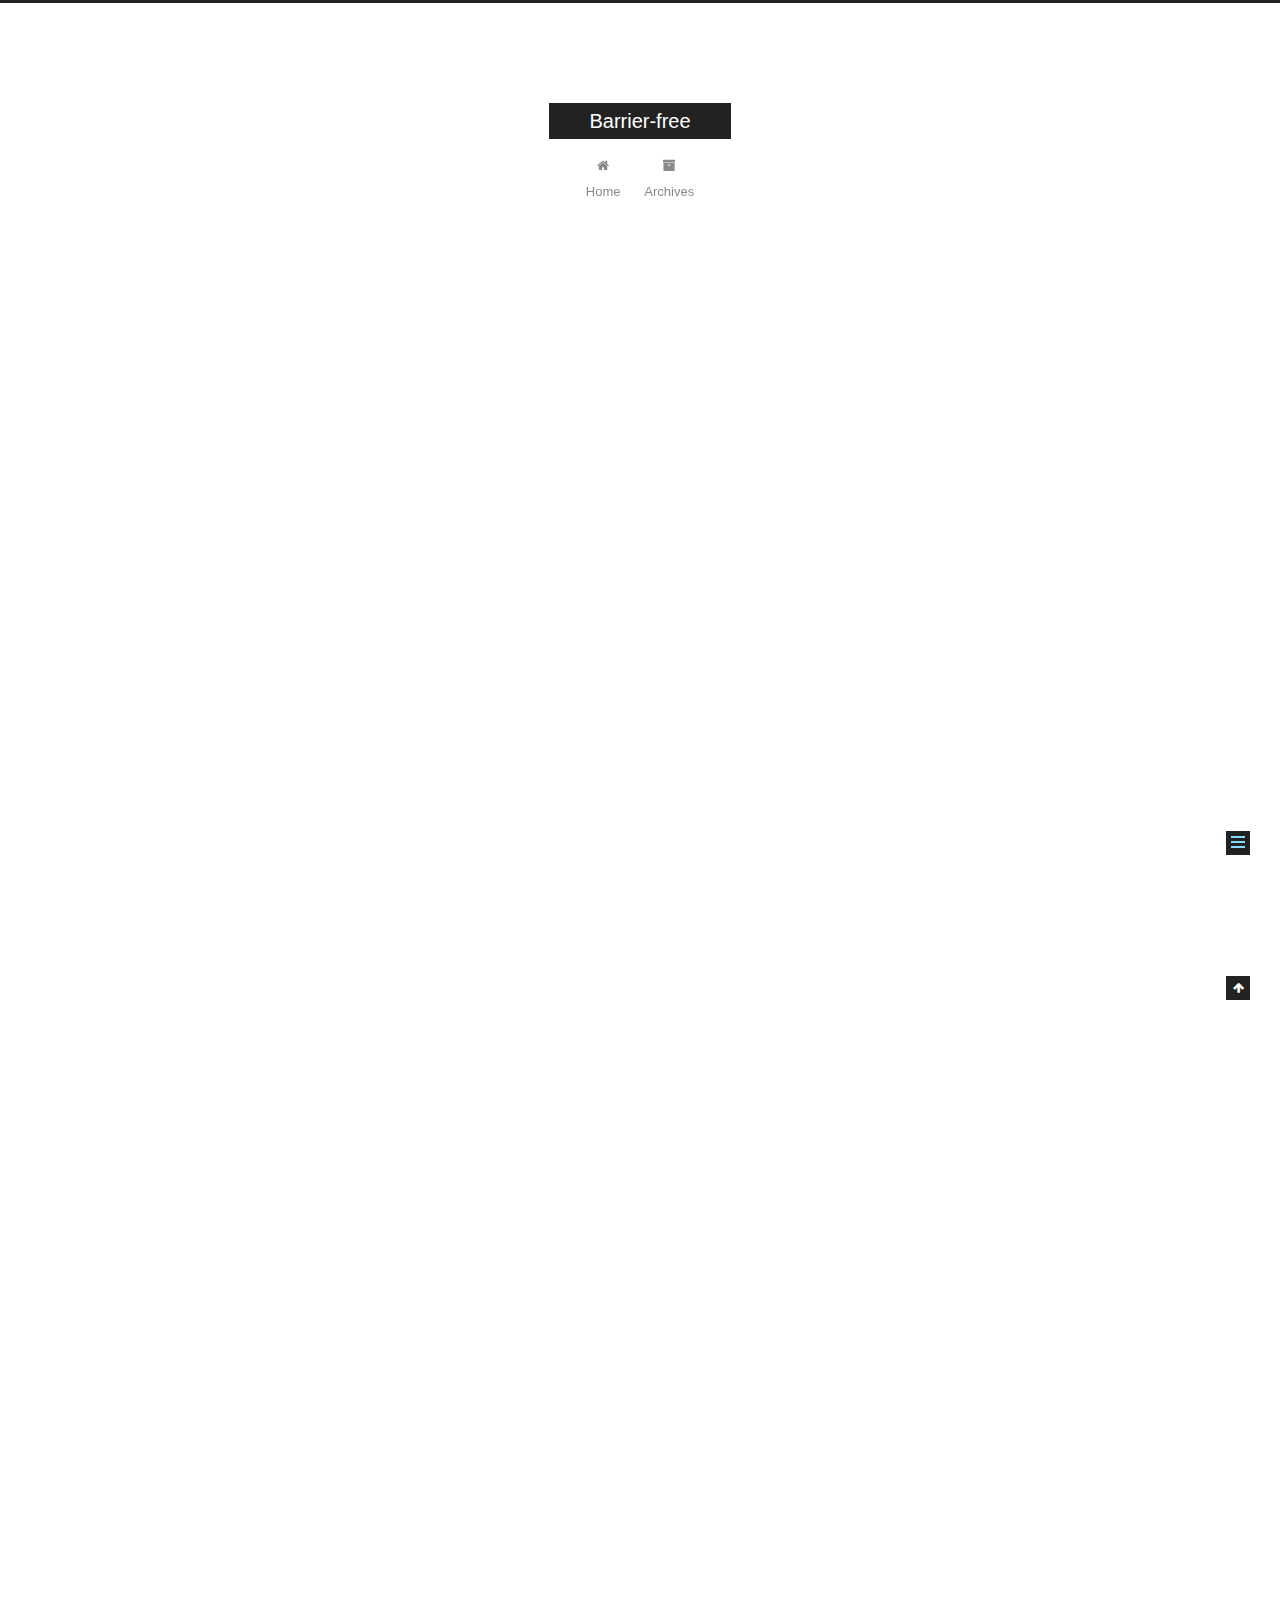
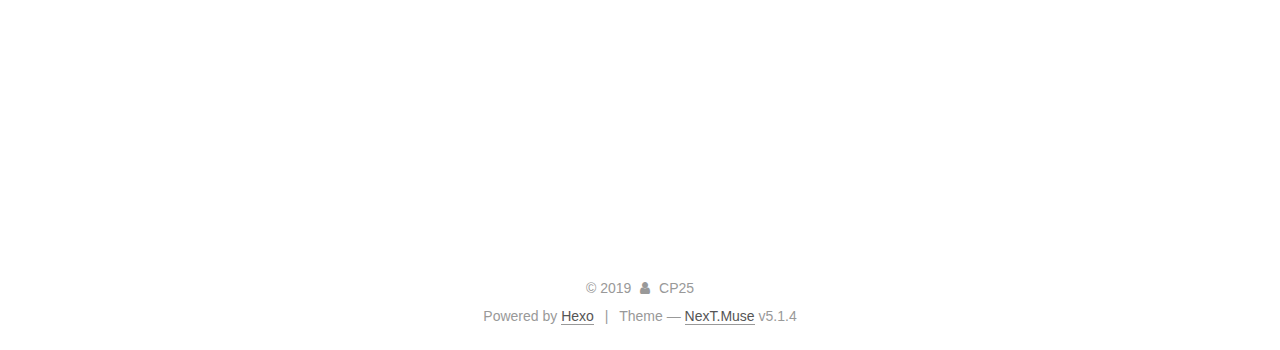
==== commit 604f88a4: "Site updated: 2019-10-11 00:38:06" ====
--- a/2019/10/07/hello-world/index.html
+++ b/2019/10/07/hello-world/index.html
@@ -79,17 +79,22 @@
 
 
 
-<meta name="description" content="Welcome to Hexo! This is your very first post. Check documentation for more info. If you get any problems when using Hexo, you can find the answer in troubleshooting or you can ask me on GitHub. Quick">
+<meta name="description" content="WelcomeWelcome to our project CP 25! Solving user experience of online libraries for the vision impairedThis project aims to improve the user experience of conducting research for students and profess">
 <meta property="og:type" content="article">
-<meta property="og:title" content="Hello World">
+<meta property="og:title" content="Project Description">
 <meta property="og:url" content="http://yoursite.com/2019/10/07/hello-world/index.html">
 <meta property="og:site_name" content="Barrier-free">
-<meta property="og:description" content="Welcome to Hexo! This is your very first post. Check documentation for more info. If you get any problems when using Hexo, you can find the answer in troubleshooting or you can ask me on GitHub. Quick">
+<meta property="og:description" content="WelcomeWelcome to our project CP 25! Solving user experience of online libraries for the vision impairedThis project aims to improve the user experience of conducting research for students and profess">
 <meta property="og:locale" content="en">
-<meta property="og:updated_time" content="2019-10-07T07:36:07.200Z">
+<meta property="og:image" content="https://tva1.sinaimg.cn/large/006y8mN6ly1g7tf8ounbdj313w0bsq4i.jpg">
+<meta property="og:image" content="https://tva1.sinaimg.cn/large/006y8mN6ly1g7r30t15n8j313u0lj43z.jpg">
+<meta property="og:image" content="https://tva1.sinaimg.cn/large/006y8mN6ly1g7r30pgu0sj31030kldk2.jpg">
+<meta property="og:image" content="https://tva1.sinaimg.cn/large/006y8mN6ly1g7r30qwt5yj30m20m6tav.jpg">
+<meta property="og:updated_time" content="2019-10-10T13:33:53.025Z">
 <meta name="twitter:card" content="summary">
-<meta name="twitter:title" content="Hello World">
-<meta name="twitter:description" content="Welcome to Hexo! This is your very first post. Check documentation for more info. If you get any problems when using Hexo, you can find the answer in troubleshooting or you can ask me on GitHub. Quick">
+<meta name="twitter:title" content="Project Description">
+<meta name="twitter:description" content="WelcomeWelcome to our project CP 25! Solving user experience of online libraries for the vision impairedThis project aims to improve the user experience of conducting research for students and profess">
+<meta name="twitter:image" content="https://tva1.sinaimg.cn/large/006y8mN6ly1g7tf8ounbdj313w0bsq4i.jpg">
 
 
 
@@ -125,7 +130,7 @@
 
 
 
-  <title>Hello World | Barrier-free</title>
+  <title>Project Description | Barrier-free</title>
   
 
 
@@ -249,7 +254,7 @@
 
         
         
-          <h1 class="post-title" itemprop="name headline">Hello World</h1>
+          <h1 class="post-title" itemprop="name headline">Project Description</h1>
         
 
         <div class="post-meta">
@@ -299,19 +304,35 @@
       
 
       
-        <p>Welcome to <a href="https://hexo.io/" target="_blank" rel="noopener">Hexo</a>! This is your very first post. Check <a href="https://hexo.io/docs/" target="_blank" rel="noopener">documentation</a> for more info. If you get any problems when using Hexo, you can find the answer in <a href="https://hexo.io/docs/troubleshooting.html" target="_blank" rel="noopener">troubleshooting</a> or you can ask me on <a href="https://github.com/hexojs/hexo/issues" target="_blank" rel="noopener">GitHub</a>.</p>
-<h2 id="Quick-Start"><a href="#Quick-Start" class="headerlink" title="Quick Start"></a>Quick Start</h2><h3 id="Create-a-new-post"><a href="#Create-a-new-post" class="headerlink" title="Create a new post"></a>Create a new post</h3><figure class="highlight bash"><table><tr><td class="gutter"><pre><span class="line">1</span><br></pre></td><td class="code"><pre><span class="line">$ hexo new <span class="string">"My New Post"</span></span><br></pre></td></tr></table></figure>
-
-<p>More info: <a href="https://hexo.io/docs/writing.html" target="_blank" rel="noopener">Writing</a></p>
-<h3 id="Run-server"><a href="#Run-server" class="headerlink" title="Run server"></a>Run server</h3><figure class="highlight bash"><table><tr><td class="gutter"><pre><span class="line">1</span><br></pre></td><td class="code"><pre><span class="line">$ hexo server</span><br></pre></td></tr></table></figure>
-
-<p>More info: <a href="https://hexo.io/docs/server.html" target="_blank" rel="noopener">Server</a></p>
-<h3 id="Generate-static-files"><a href="#Generate-static-files" class="headerlink" title="Generate static files"></a>Generate static files</h3><figure class="highlight bash"><table><tr><td class="gutter"><pre><span class="line">1</span><br></pre></td><td class="code"><pre><span class="line">$ hexo generate</span><br></pre></td></tr></table></figure>
-
-<p>More info: <a href="https://hexo.io/docs/generating.html" target="_blank" rel="noopener">Generating</a></p>
-<h3 id="Deploy-to-remote-sites"><a href="#Deploy-to-remote-sites" class="headerlink" title="Deploy to remote sites"></a>Deploy to remote sites</h3><figure class="highlight bash"><table><tr><td class="gutter"><pre><span class="line">1</span><br></pre></td><td class="code"><pre><span class="line">$ hexo deploy</span><br></pre></td></tr></table></figure>
-
-<p>More info: <a href="https://hexo.io/docs/deployment.html" target="_blank" rel="noopener">Deployment</a></p>
+        <h1 id="Welcome"><a href="#Welcome" class="headerlink" title="Welcome"></a><strong>Welcome</strong></h1><p>Welcome to our project CP 25!</p>
+<h2 id="Solving-user-experience-of-online-libraries-for-the-vision-impaired"><a href="#Solving-user-experience-of-online-libraries-for-the-vision-impaired" class="headerlink" title="Solving user experience of online libraries for the vision impaired"></a><strong>Solving user experience of online libraries for the vision impaired</strong></h2><p>This project aims to improve the user experience of conducting research for students and professors with visual impairments by investigating how to improve the usability of online libraries. </p>
+<hr>
+<h2 id="download-Link"><a href="#download-Link" class="headerlink" title="download Link"></a>download Link</h2><p><a href="https://github.com/Ghostvale/Plug-in/zipball/master" target="_blank" rel="noopener"><strong>Chrome Zip</strong></a></p>
+<p><a href="https://github.com/Ghostvale/Plug-in/zipball/firefox" target="_blank" rel="noopener"><strong>Firefox Zip</strong></a></p>
+<h2 id="Features"><a href="#Features" class="headerlink" title="Features"></a><strong>Features</strong></h2><ul>
+<li>Clearer search pages and results</li>
+<li>Support Google Chrome and Firefox</li>
+<li>Toogle on and off interface with Shortcut (Alt + A)</li>
+<li>Keyword “USYD” provide quick search in USYD online library</li>
+<li>Keyword “online” to show the results which are only available online</li>
+<li>Support <a href="https://library.sydney.edu.au/" target="_blank" rel="noopener">Online Library of USYD</a></li>
+<li>The following databases support the shortcut (Alt + C)</li>
+<li>ProQuest can supports downloading in articles and books on web pages. For the books, users can select to download the single chapter.</li>
+<li>Springer Link supports downloading in articles and ebook on web pages</li>
+<li>JSTOR supports chapter downloading in book on web pages of online library</li>
+<li>EBSCOhost supports downloading and chapter downloading in articles and book on web pages respectively</li>
+<li>Ovid supports downloading in articles on web pages</li>
+</ul>
+<h2 id="Usage"><a href="#Usage" class="headerlink" title="Usage"></a>Usage</h2><ul>
+<li><del>Install the Extension from Chrome Web Store. (Pending view)</del></li>
+<li>Or download the zip file from the above link and install the extension as developer</li>
+<li>Enter USYD, space, book or article name in the address bar. (add key word “online” to show the results which are available online)</li>
+<li>Follow the notification</li>
+</ul>
+<p><img src="https://tva1.sinaimg.cn/large/006y8mN6ly1g7tf8ounbdj313w0bsq4i.jpg" alt></p>
+<h2 id="Screen-shot"><a href="#Screen-shot" class="headerlink" title="Screen shot"></a>Screen shot</h2><p><img src="https://tva1.sinaimg.cn/large/006y8mN6ly1g7r30t15n8j313u0lj43z.jpg" alt></p>
+<p><img src="https://tva1.sinaimg.cn/large/006y8mN6ly1g7r30pgu0sj31030kldk2.jpg" alt></p>
+<h2 id="Unit-test"><a href="#Unit-test" class="headerlink" title="Unit test"></a>Unit test</h2><p><img src="https://tva1.sinaimg.cn/large/006y8mN6ly1g7r30qwt5yj30m20m6tav.jpg" alt></p>
 
       
     </div>
@@ -442,7 +463,7 @@
             
 
             
-              <div class="post-toc-content"><ol class="nav"><li class="nav-item nav-level-2"><a class="nav-link" href="#Quick-Start"><span class="nav-number">1.</span> <span class="nav-text">Quick Start</span></a><ol class="nav-child"><li class="nav-item nav-level-3"><a class="nav-link" href="#Create-a-new-post"><span class="nav-number">1.1.</span> <span class="nav-text">Create a new post</span></a></li><li class="nav-item nav-level-3"><a class="nav-link" href="#Run-server"><span class="nav-number">1.2.</span> <span class="nav-text">Run server</span></a></li><li class="nav-item nav-level-3"><a class="nav-link" href="#Generate-static-files"><span class="nav-number">1.3.</span> <span class="nav-text">Generate static files</span></a></li><li class="nav-item nav-level-3"><a class="nav-link" href="#Deploy-to-remote-sites"><span class="nav-number">1.4.</span> <span class="nav-text">Deploy to remote sites</span></a></li></ol></li></ol></div>
+              <div class="post-toc-content"><ol class="nav"><li class="nav-item nav-level-1"><a class="nav-link" href="#Welcome"><span class="nav-number">1.</span> <span class="nav-text">Welcome</span></a><ol class="nav-child"><li class="nav-item nav-level-2"><a class="nav-link" href="#Solving-user-experience-of-online-libraries-for-the-vision-impaired"><span class="nav-number">1.1.</span> <span class="nav-text">Solving user experience of online libraries for the vision impaired</span></a></li><li class="nav-item nav-level-2"><a class="nav-link" href="#download-Link"><span class="nav-number">1.2.</span> <span class="nav-text">download Link</span></a></li><li class="nav-item nav-level-2"><a class="nav-link" href="#Features"><span class="nav-number">1.3.</span> <span class="nav-text">Features</span></a></li><li class="nav-item nav-level-2"><a class="nav-link" href="#Usage"><span class="nav-number">1.4.</span> <span class="nav-text">Usage</span></a></li><li class="nav-item nav-level-2"><a class="nav-link" href="#Screen-shot"><span class="nav-number">1.5.</span> <span class="nav-text">Screen shot</span></a></li><li class="nav-item nav-level-2"><a class="nav-link" href="#Unit-test"><span class="nav-number">1.6.</span> <span class="nav-text">Unit test</span></a></li></ol></li></ol></div>
             
 
           </div>
--- a/css/main.css
+++ b/css/main.css
@@ -1822,7 +1822,7 @@
   width: 4px;
   height: 4px;
   border-radius: 50%;
-  background: #edfbff;
+  background: #83ff71;
 }
 .links-of-blogroll {
   font-size: 13px;
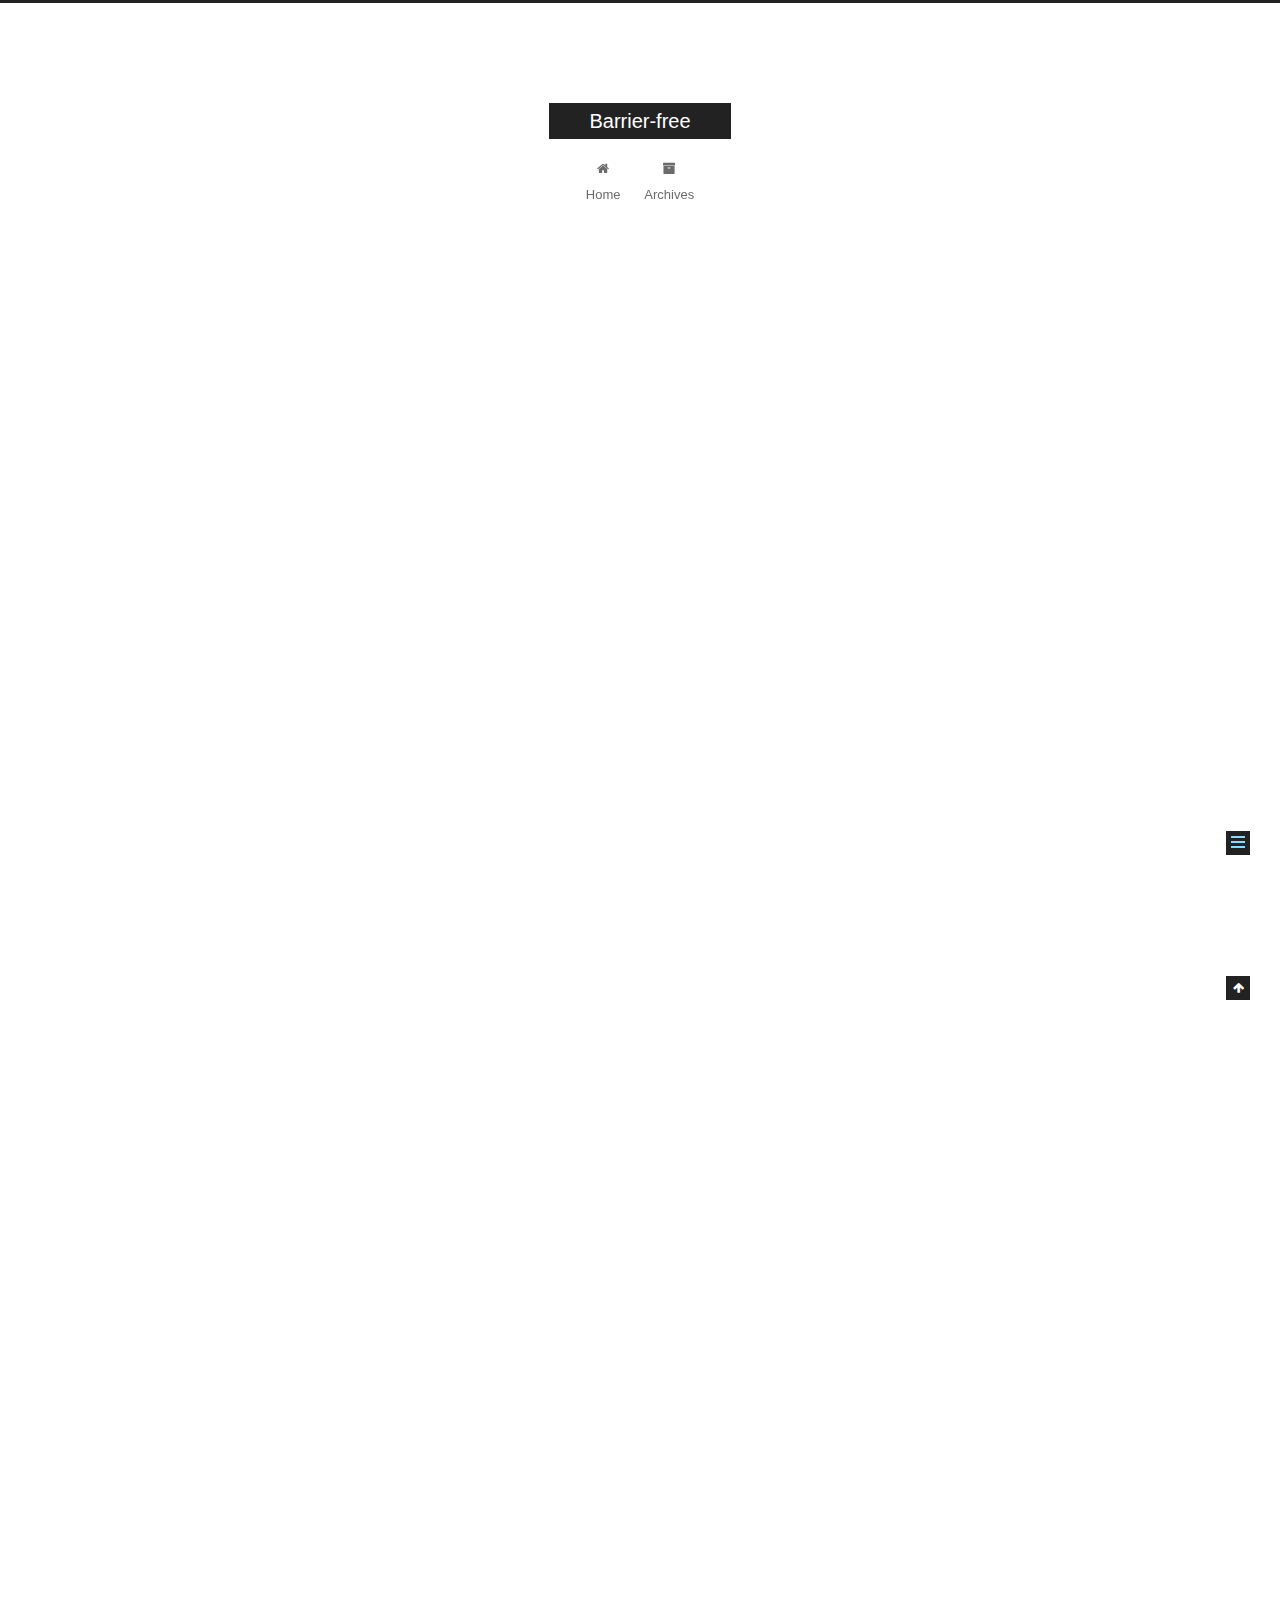
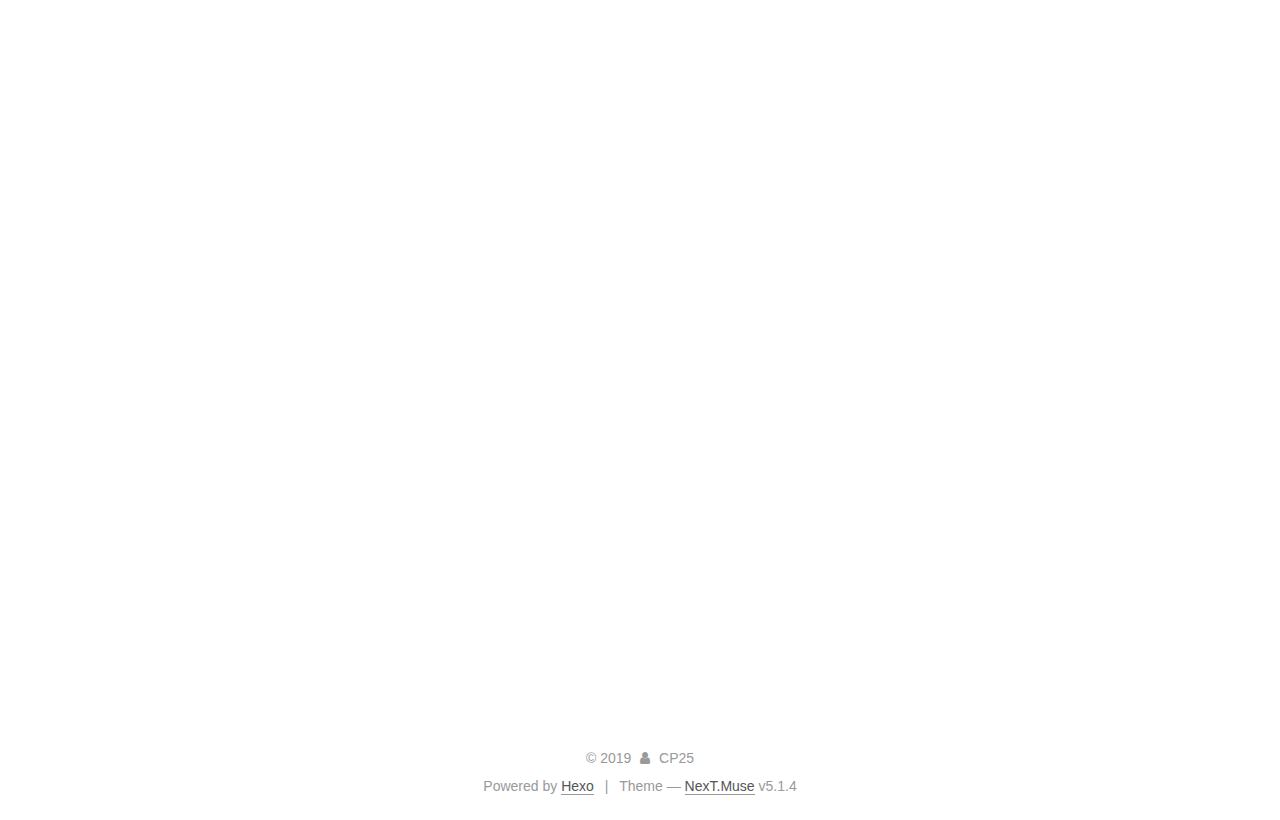
==== commit e4e4200f: "Site updated: 2019-10-16 10:16:36" ====
--- a/2019/10/07/hello-world/index.html
+++ b/2019/10/07/hello-world/index.html
@@ -90,7 +90,7 @@
 <meta property="og:image" content="https://tva1.sinaimg.cn/large/006y8mN6ly1g7r30t15n8j313u0lj43z.jpg">
 <meta property="og:image" content="https://tva1.sinaimg.cn/large/006y8mN6ly1g7r30pgu0sj31030kldk2.jpg">
 <meta property="og:image" content="https://tva1.sinaimg.cn/large/006y8mN6ly1g7r30qwt5yj30m20m6tav.jpg">
-<meta property="og:updated_time" content="2019-10-10T13:33:53.025Z">
+<meta property="og:updated_time" content="2019-10-15T23:15:40.470Z">
 <meta name="twitter:card" content="summary">
 <meta name="twitter:title" content="Project Description">
 <meta name="twitter:description" content="WelcomeWelcome to our project CP 25! Solving user experience of online libraries for the vision impairedThis project aims to improve the user experience of conducting research for students and profess">
@@ -307,7 +307,8 @@
         <h1 id="Welcome"><a href="#Welcome" class="headerlink" title="Welcome"></a><strong>Welcome</strong></h1><p>Welcome to our project CP 25!</p>
 <h2 id="Solving-user-experience-of-online-libraries-for-the-vision-impaired"><a href="#Solving-user-experience-of-online-libraries-for-the-vision-impaired" class="headerlink" title="Solving user experience of online libraries for the vision impaired"></a><strong>Solving user experience of online libraries for the vision impaired</strong></h2><p>This project aims to improve the user experience of conducting research for students and professors with visual impairments by investigating how to improve the usability of online libraries. </p>
 <hr>
-<h2 id="download-Link"><a href="#download-Link" class="headerlink" title="download Link"></a>download Link</h2><p><a href="https://github.com/Ghostvale/Plug-in/zipball/master" target="_blank" rel="noopener"><strong>Chrome Zip</strong></a></p>
+<h2 id="download-Link"><a href="#download-Link" class="headerlink" title="download Link"></a>download Link</h2><p><a href="https://chrome.google.com/webstore/detail/library-download-helper/pjhlaelpkemhdfopcnmbphllkehicbng?hl=en-US" target="_blank" rel="noopener"><strong>Chrome web Store</strong></a></p>
+<p><a href="https://github.com/Ghostvale/Plug-in/zipball/master" target="_blank" rel="noopener"><strong>Chrome Zip</strong></a></p>
 <p><a href="https://github.com/Ghostvale/Plug-in/zipball/firefox" target="_blank" rel="noopener"><strong>Firefox Zip</strong></a></p>
 <h2 id="Features"><a href="#Features" class="headerlink" title="Features"></a><strong>Features</strong></h2><ul>
 <li>Clearer search pages and results</li>
@@ -323,13 +324,25 @@
 <li>EBSCOhost supports downloading and chapter downloading in articles and book on web pages respectively</li>
 <li>Ovid supports downloading in articles on web pages</li>
 </ul>
+<h2 id="Install"><a href="#Install" class="headerlink" title="Install"></a>Install</h2><h4 id="Chrome"><a href="#Chrome" class="headerlink" title="Chrome"></a>Chrome</h4><ul>
+<li>Install the Extension from<a href="https://chrome.google.com/webstore/detail/library-download-helper/pjhlaelpkemhdfopcnmbphllkehicbng?hl=en-US" target="_blank" rel="noopener"> Chrome Web Store</a>. </li>
+<li>Or download the zip file from the above link and uncompress it</li>
+<li>Enter extensions page on address “chrome://extensions” </li>
+<li>open the Developer mode and load unpacked file</li>
+</ul>
+<h4 id="Firefox"><a href="#Firefox" class="headerlink" title="Firefox"></a>Firefox</h4><ul>
+<li><del>Install the Extension fromWeb Store. (Pending view)</del></li>
+<li>Download the zip file from the above link and uncompress it</li>
+<li>Enter extensions page on address “about:debugging#/runtime/this-firefox”</li>
+<li>Click button “Load Temporary Add-on” and choose the file “manifest”</li>
+</ul>
+<p><img src="https://tva1.sinaimg.cn/large/006y8mN6ly1g7tf8ounbdj313w0bsq4i.jpg" alt></p>
 <h2 id="Usage"><a href="#Usage" class="headerlink" title="Usage"></a>Usage</h2><ul>
-<li><del>Install the Extension from Chrome Web Store. (Pending view)</del></li>
+<li>Install the Extension from<a href="https://chrome.google.com/webstore/detail/library-download-helper/pjhlaelpkemhdfopcnmbphllkehicbng?hl=en-US" target="_blank" rel="noopener"> Chrome Web Store</a>. </li>
 <li>Or download the zip file from the above link and install the extension as developer</li>
 <li>Enter USYD, space, book or article name in the address bar. (add key word “online” to show the results which are available online)</li>
-<li>Follow the notification</li>
+<li>Follow the notification from the target websites.</li>
 </ul>
-<p><img src="https://tva1.sinaimg.cn/large/006y8mN6ly1g7tf8ounbdj313w0bsq4i.jpg" alt></p>
 <h2 id="Screen-shot"><a href="#Screen-shot" class="headerlink" title="Screen shot"></a>Screen shot</h2><p><img src="https://tva1.sinaimg.cn/large/006y8mN6ly1g7r30t15n8j313u0lj43z.jpg" alt></p>
 <p><img src="https://tva1.sinaimg.cn/large/006y8mN6ly1g7r30pgu0sj31030kldk2.jpg" alt></p>
 <h2 id="Unit-test"><a href="#Unit-test" class="headerlink" title="Unit test"></a>Unit test</h2><p><img src="https://tva1.sinaimg.cn/large/006y8mN6ly1g7r30qwt5yj30m20m6tav.jpg" alt></p>
@@ -463,7 +476,7 @@
             
 
             
-              <div class="post-toc-content"><ol class="nav"><li class="nav-item nav-level-1"><a class="nav-link" href="#Welcome"><span class="nav-number">1.</span> <span class="nav-text">Welcome</span></a><ol class="nav-child"><li class="nav-item nav-level-2"><a class="nav-link" href="#Solving-user-experience-of-online-libraries-for-the-vision-impaired"><span class="nav-number">1.1.</span> <span class="nav-text">Solving user experience of online libraries for the vision impaired</span></a></li><li class="nav-item nav-level-2"><a class="nav-link" href="#download-Link"><span class="nav-number">1.2.</span> <span class="nav-text">download Link</span></a></li><li class="nav-item nav-level-2"><a class="nav-link" href="#Features"><span class="nav-number">1.3.</span> <span class="nav-text">Features</span></a></li><li class="nav-item nav-level-2"><a class="nav-link" href="#Usage"><span class="nav-number">1.4.</span> <span class="nav-text">Usage</span></a></li><li class="nav-item nav-level-2"><a class="nav-link" href="#Screen-shot"><span class="nav-number">1.5.</span> <span class="nav-text">Screen shot</span></a></li><li class="nav-item nav-level-2"><a class="nav-link" href="#Unit-test"><span class="nav-number">1.6.</span> <span class="nav-text">Unit test</span></a></li></ol></li></ol></div>
+              <div class="post-toc-content"><ol class="nav"><li class="nav-item nav-level-1"><a class="nav-link" href="#Welcome"><span class="nav-number">1.</span> <span class="nav-text">Welcome</span></a><ol class="nav-child"><li class="nav-item nav-level-2"><a class="nav-link" href="#Solving-user-experience-of-online-libraries-for-the-vision-impaired"><span class="nav-number">1.1.</span> <span class="nav-text">Solving user experience of online libraries for the vision impaired</span></a></li><li class="nav-item nav-level-2"><a class="nav-link" href="#download-Link"><span class="nav-number">1.2.</span> <span class="nav-text">download Link</span></a></li><li class="nav-item nav-level-2"><a class="nav-link" href="#Features"><span class="nav-number">1.3.</span> <span class="nav-text">Features</span></a></li><li class="nav-item nav-level-2"><a class="nav-link" href="#Install"><span class="nav-number">1.4.</span> <span class="nav-text">Install</span></a><ol class="nav-child"><li class="nav-item nav-level-4"><a class="nav-link" href="#Chrome"><span class="nav-number">1.4.0.1.</span> <span class="nav-text">Chrome</span></a></li><li class="nav-item nav-level-4"><a class="nav-link" href="#Firefox"><span class="nav-number">1.4.0.2.</span> <span class="nav-text">Firefox</span></a></li></ol></li></ol></li><li class="nav-item nav-level-2"><a class="nav-link" href="#Usage"><span class="nav-number">1.5.</span> <span class="nav-text">Usage</span></a></li><li class="nav-item nav-level-2"><a class="nav-link" href="#Screen-shot"><span class="nav-number">1.6.</span> <span class="nav-text">Screen shot</span></a></li><li class="nav-item nav-level-2"><a class="nav-link" href="#Unit-test"><span class="nav-number">1.7.</span> <span class="nav-text">Unit test</span></a></li></ol></div>
             
 
           </div>
--- a/css/main.css
+++ b/css/main.css
@@ -1822,7 +1822,7 @@
   width: 4px;
   height: 4px;
   border-radius: 50%;
-  background: #83ff71;
+  background: #3457ff;
 }
 .links-of-blogroll {
   font-size: 13px;
